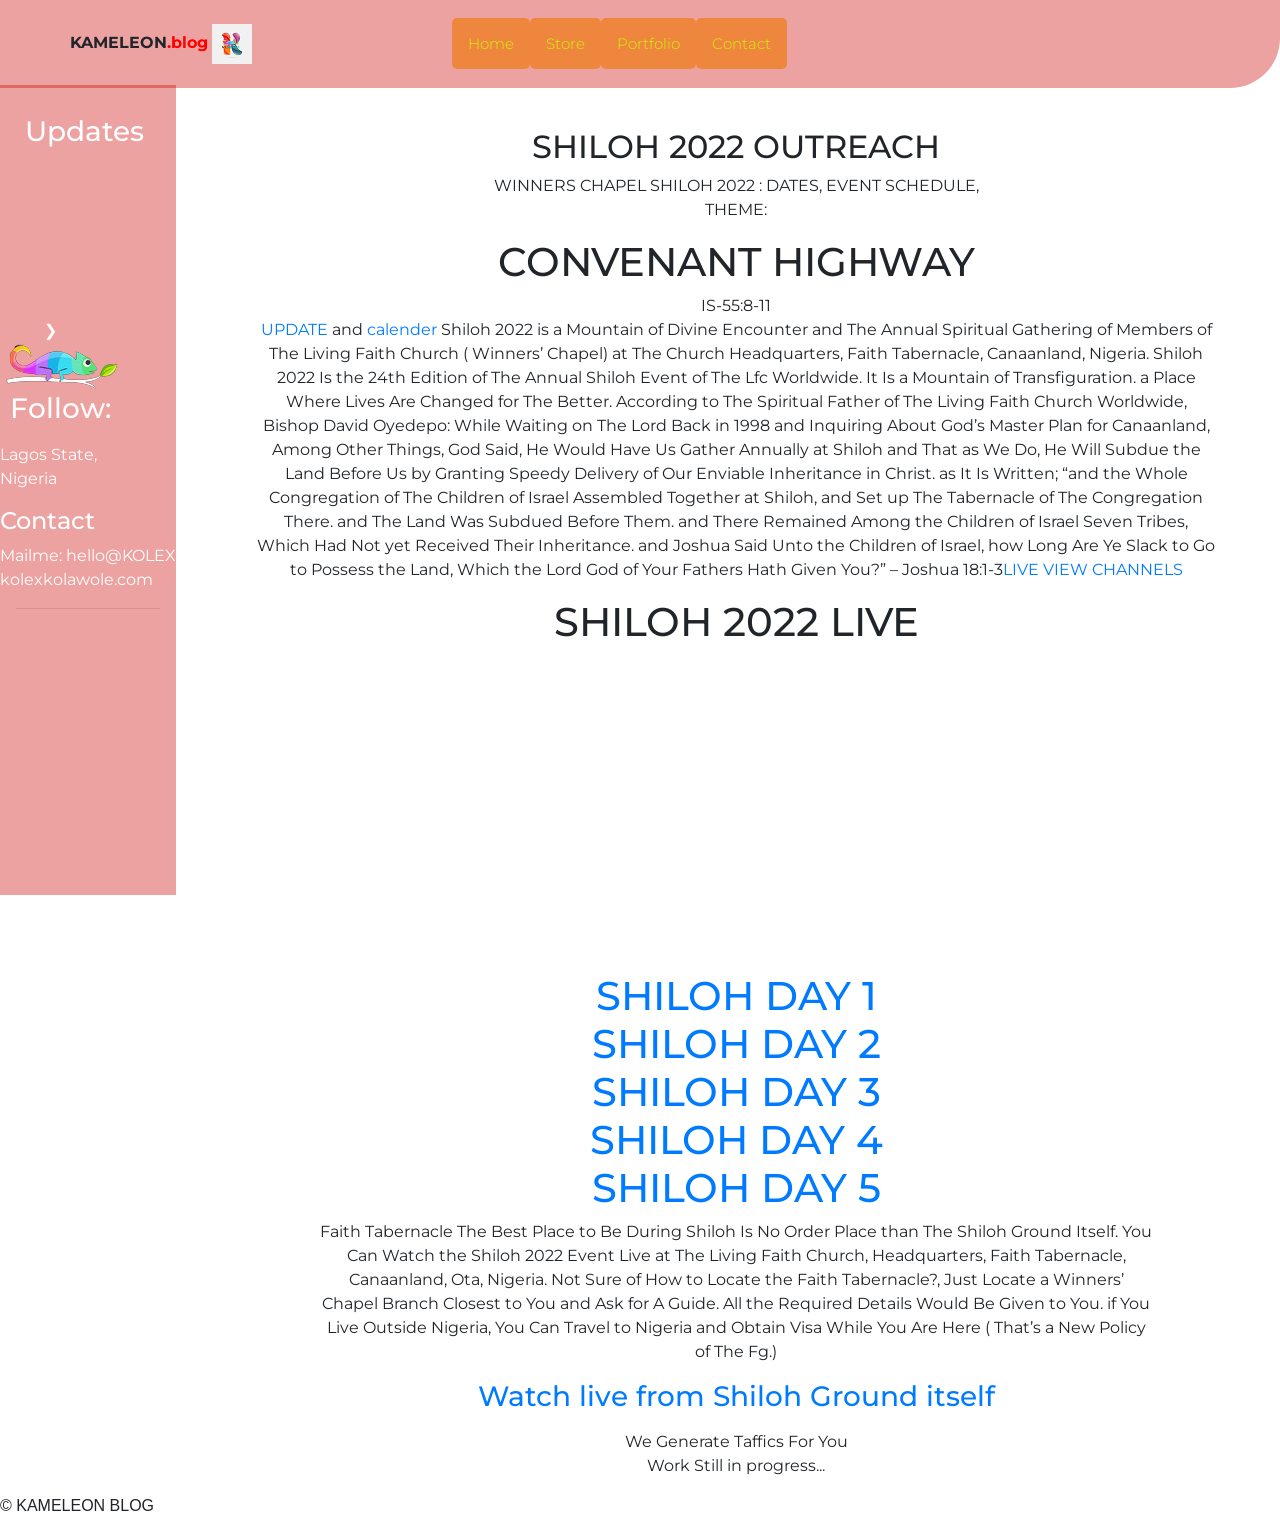
==== index.html @ 3c9d17db "commit" ====
<!DOCTYPE html>
<html lang="en"><head>
  <meta charset="UTF-8">
  <meta name="viewport" content="width=device-width, initial-scale=1.0">
  <!-- Search Engine -->
<meta name="description" content="Am a Computer Engineer, Network Engineer, Software Engineer with innovative ideas. Project Design, online websites Development, Computer Networking for over 6 years in the TECH field. Each project is driven by a desire to keep clients happy."> <!-- description(150 characters for SEO, 200 characters for Twitter & Facebook) -->
<meta name="image" content="">




<!-- Schema.org for Google -->
<meta itemprop="name" content="KA-MELEON">
<meta itemprop="description" content=".."> <!-- description(150 characters for SEO, 200 characters for Twitter & Facebook) -->
<meta itemprop="image" content="https://raw.githubusercontent.com/kolexkolawole/webfile/main/Aboutme/logo1.png">




<!-- Twitter -->
<meta property="twitter:card" content="summary">
<meta property="twitter:title" content="KA-MELEON">
<meta property="twitter:description" content=".."> <!-- description(150 characters for SEO, 200 characters for Twitter & Facebook) -->
<meta property="twitter:site" content="kolexkolawole"> <!-- Publisher’s handle -->
<meta property="twitter:creator" content="kolexkolawole"> <!-- Article author’s handle -->
<meta property="twitter:image:src" content="https://raw.githubusercontent.com/kolexkolawole/webfile/main/Aboutme/logo1.png

<!-- Open Graph general (Facebook, Pinterest &amp; Google+) -->
<meta property=" og:title"KAMELEON">
<meta property="og:description" content="shiloh 2022.
Proactive and hardworking individual focused on continuous operational improvement. Versatile Operations Supervisor successful at taking on routine and complex business challenges with resourceful and creative approach. Recognized as driven, dedicated and hardworking leader with history of streamlining operations and increasing results. Capable Office Administrator with outstanding knowledge of effective office coordination with commitment to effective collaboration."> <!-- description(150 characters for SEO, 200 characters for Twitter & Facebook) -->
<meta property="og:image" content="https://raw.githubusercontent.com/kolexkolawole/webfile/main/Aboutme/logo1.png"> <!-- preview image(Recommended dimension: 1200px x 630px; minimum dimension: 600px x 315px) -->
<meta property="og:image:width" content="1200">
<meta property="og:image:height" content="630">
<meta property="og:url" content="https://kolexkolawole.com/">
<meta property="og:site_name" content="Kolawole">
<meta property="og:locale" content="en_US">
<meta property="og:type" content="website">

  <title>KA-MELEON streaming -&gt; Shiloh 20222 Live Broadcast-Convenant Highways</title>
  <link rel="icon" type="image/png" href="static/indeximg/logo1.png">
  <link rel="stylesheet" href="./static/css/bootstrap.min.css">
  <link rel="stylesheet" href="./static/css/style.css">
  <!-- <link rel="stylesheet" href="./Aboutme/css/style.css"> -->
  <link rel="stylesheet" href="./static/css/animate.min.css">
  <!-- <link rel="stylesheet" href="./static/css/index.css"> -->
  <link href="https://fonts.googleapis.com/css?family=Montserrat:thin,extra-light,light,100,200,300,400,500,600,700,800" rel="stylesheet" type="text/css">
<link href="https://stackpath.bootstrapcdn.com/bootstrap/4.5.0/css/bootstrap.min.css" rel="stylesheet">
<!-- <link href="./static/indexcss/style.css" rel="stylesheet"> -->
<script src="./static/css/jj.js"></script>
  <link href="./cont/index.html" rel="stylesheet">
<!--   <link href="style.css" rel="stylesheet"> -->
<link href="./static/indeximg/favicon.png" rel="icon" sizes="16x16 32x32" type="image/png">

<title>KA-MELEON streaming -&gt; Shiloh 2022 Live Broadcast – Covenant Highways</title>
<meta name="”robots”" content="index, follow">
  
  <script src="Aboutme/js/jquery-3.6.0.js"></script>
  <script src="Aboutme/js/bootstrap.min.js"></script>	
  <script src="Aboutme/js/wow.min.js"></script>
  <script src="Aboutme/js/main.js"></script>
   <script>
              wow = new WOW(
                      {
                      boxClass:     'wow',      // default
                      animateClass: 'animate__animated', // default
                      offset:       0,          // default
                      mobile:       true,       // default
                      live:         true        // default
                    }
                    )
                    wow.init();
</script>



<!-- Global site tag (gtag.js) - Google Analytics -->
<script async="" src="https://www.googletagmanager.com/gtag/js?id=G-2SJ29ZK43S"></script>
<script>
  window.dataLayer = window.dataLayer || [];
  function gtag() {dataLayer.push(arguments);}
  gtag('js', new Date());

  gtag('config', 'G-2SJ29ZK43S');
</script>


<!-- Pixel Code for https://app.igniterfy.com/ -->
<script async="" src="https://app.igniterfy.com/pixel/ygx5w3dodzptr9lbn658st7ogxn8il4a"></script>
<!-- END Pixel Code -->

<script> async="" src="https://api.countapi.xyz/hit/kolexkolawole.com/51d8bd2f-bc26-4eac-ad9f-ebc17d4f4824?callback=websiteVisits">
</script>

<style type="text/css"></style><link href="https://app.igniterfy.com/themes/altum/assets/css/pixel.css" type="text/css" rel="stylesheet" media="screen,print"></head>

</head>
<body>
<!-- main menu section -->

<header id="header">
  <div class="header-section">
  <div class="container mt-4 pb-md-4">
    <div class="row pb-3 pb-md-0">

        <div class="col-2 d-md-none p-0">
          <nav class="navbar navbar-dark pl-0 pr-0">
            <button class="navbar-toggler pt-0 pb-0" type="button" data-toggle="collapse" data-target="#navbarToggleExternalContent" aria-controls="navbarToggleExternalContent" aria-expanded="false" aria-label="Toggle navigation">
              <span class="navbar-toggler-icon"></span>
            </button>
          </nav>
        </div>

        <div class="center-image">
      
        <b>KAMELEON<span style="color:red;">.blog</b></span>
        
       
          <img alt="" class="logo-img" src="./static/indeximg/logo0.png">
        </div>
        <div class="header-list">
      <!-- <div class="col-md-2 col-6 heading-name"> -->
      <div class="col-md- 8 d-none  d-md-block">
        <div class="contact-button ">
        <ul class="nav justify-content-center heading_link" style="height:100%;">
          <!-- <li class="nav-item" onclick="scroll_to_element('#blog', 1000)"><a class="nav-link ">Blog</a></li> -->
          <li class="nav-item" onclick="scroll_to_element('#home', 1000)"><a href="index.html" class="nav_link">Home</a></li>
            <!-- <li class="nav-item" onclick="scroll_to_element('#services', 1000)"><a href="underconstruction" class="nav_link">Home</a></li> -->
               <li class="nav-item" onclick="scroll_to_element('#about', 1000)"><a href="Underconstruction" class="nav_link">Store</a></li>
               <li class="nav-item" onclick="scroll_to_element('#project', 1000)"><a href="./static/About/index.html" class="nav_link">Portfolio</a></li>
               <li class="nav-item" onclick="scroll_to_element('#project', 1000)"><a href="./cont/contact.html" class="nav_link">Contact</a></li>

               <!-- <li class="nav-item" onclick="scroll_to_element('#about', 1000)"><a href="./static/About/index.html" class="nav_link">Services</a></li> -->
                <!-- <li onclick="scroll_to_element('#contact', 1000)"><a href="./cont/contact.html">Contact</a> -->

                <!-- <div class=" col-4 col-md-2 p-1 "> -->
                <!-- <div class="contact-button-1 "> -->
                 </div>
              </ul>
        
            </div>
       
        
      </div>
  
<!-- </div></div> -->
</div>
</header>

<!-- <main> -->
<section class="hero-container">
  <center>

  <div class="hero">
    <h2>SHILOH 2022 OUTREACH</h2>
    <p>WINNERS CHAPEL SHILOH 2022 : DATES, EVENT SCHEDULE, 
    <br>THEME: </p><h1>CONVENANT HIGHWAY</h1>IS-55:8-11<br><a href="https://www.thedevotionals.com.ng/wp-content/uploads/2022/11/Shilloh-2022-Official-Flyer-768x542.png">UPDATE</a> and <a href="https://www.thedevotionals.com.ng/wp-content/uploads/2022/11/Shiloh-2022-Timetable-1-768x527.jpeg">calender</a>
        Shiloh 2022 is a Mountain of Divine Encounter and The Annual Spiritual Gathering of Members of The Living Faith Church ( Winners’ Chapel) at The Church Headquarters, Faith Tabernacle, Canaanland, Nigeria.

        Shiloh 2022 Is the 24th Edition of The Annual Shiloh Event of The Lfc Worldwide. It Is a Mountain of Transfiguration. a Place Where Lives Are Changed for The Better.
        
        According to The Spiritual Father of The Living Faith Church Worldwide, Bishop David Oyedepo:
        
        While Waiting on The Lord Back in 1998 and Inquiring About God’s Master Plan for Canaanland, Among Other Things, God Said, He Would Have Us Gather Annually at Shiloh and That as We Do, He Will Subdue the Land Before Us by Granting Speedy Delivery of Our Enviable Inheritance in Christ. as It Is Written;
        
        “and the Whole Congregation of The Children of Israel Assembled Together at Shiloh, and Set up The Tabernacle of The Congregation There. and The Land Was Subdued Before Them. and There Remained Among the Children of Israel Seven Tribes, Which Had Not yet Received Their Inheritance. and Joshua Said Unto the Children of Israel, how Long Are Ye Slack to Go to Possess the Land, Which the Lord God of Your Fathers Hath Given You?” – Joshua 18:1-3<a href="./index.html">LIVE VIEW CHANNELS </a><p></p>
      </center>
</div>
<!-- <h3>This site has been visited <span id="visits"></span> times.</h3> -->
</section>
<main>
<section class="programs">
  
<center>
    



    
  
    <div class="container">
      <h1>SHILOH 2022 LIVE</h1>
      <p><h1><iframe height="300vh" width="500px" src="https://www.youtube.com/embed/0ELoJrTuR0Q" title="Shiloh 2022: Covenant Highways" frameborder="0" allow="accelerometer; autoplay; clipboard-write; encrypted-media; gyroscope; picture-in-picture" allowfullscreen></iframe>
        <br>
        <a href="./shiloh1.html">SHILOH DAY 1 </a><br>
        <a href="./shiloh2.html">SHILOH DAY 2</a><br>
        <a href="./shiloh3.html">SHILOH DAY 3</a><br>
        <a href="./shiloh4.html">SHILOH DAY 4</a><br>
        <a href="./shiloh5.html">SHILOH DAY 5</a>
      </h1>
      </div>  



      <div class="container-1">
     <p> Faith Tabernacle
              The Best Place to Be During Shiloh Is No Order Place than The Shiloh Ground Itself. You Can Watch the Shiloh 2022 Event Live at The Living Faith Church, Headquarters, Faith Tabernacle, Canaanland, Ota, Nigeria. Not Sure of How to Locate the Faith Tabernacle?, Just Locate a Winners’ Chapel Branch Closest to You and Ask for A Guide. All the Required Details Would Be Given to You. if You Live Outside Nigeria, You Can Travel to Nigeria and Obtain Visa While You Are Here ( That’s a New Policy of The Fg.)
              <h3><a href="./index.html">Watch live from Shiloh Ground itself</a></h3>
              </p>
            </div>
            









            <!-- <div class="center-image">
              <img alt="" class="logo-img" src="./static/indeximg/shiloh1.jpg">
            </div>  -->
            <!-- <h3 class="heading-0">KA-MELEON BLOG CHANGES</h3> -->
            <p>We Generate Taffics For You<br>Work Still in progress...</p>
           
          </center>
          </section>
        </main>
        <!-- <center><div class="mx-auto text-center copyright" text-align: center;> -->
          © KAMELEON BLOG 
        </div>
      <!-- </center> -->
<!-- </main> -->



<div class="sideBar">
   <div class="menuBox"> <h3 class="upper">Updates</h3> 
    <!-- <ul> <li class="loadPlayer" data-source="video url" data-type="mount" data-index="0"> <span class="material-symbols-outlined">..</span> ......</li> -->
  <!-- <li class="loadPlayer active" data-source="high.html" data-type="internal" data-index="1"> <span class="material-symbols-outlined">....</span> ..... </li> -->
  <!-- <li class="loadPlayer" data-source="low.html" data-type="internal" data-index="2"> <span class="material-symbols-outlined">.....</span> ... </li> -->
  <!-- <li class="loadPlayer" data-source="http://domimedia.org" data-type="external" data-index="3"> <span class="material-symbols-outlined">...</span> ... </li> -->
  <!-- <li class="loadPlayer" data-source="video url" data-type="mount" data-index="4"> <span class="material-symbols-outlined">.....</span>...</li> -->
  <!-- <li class="loadPlayer" data-source="video url" data-type="mount" data-index="5">....<span class="material-symbols-outlined">..</span> ..... </li> -->
  <!-- <li class="loadPlayer" data-source="video url" data-type="mount" data-index="6"> <span class="material-symbols-outlined">.....</span> ...... </li> -->
  <!-- <li class="loadPlayer" data-source="video url" data-type="mount" data-index="7"> <span class="material-symbols-outlined">...</span>................. </li> </ul> <br class="clear"> <br class="clear"> <h3 class="base5">Loaing......</h3> <ul>  -->
    <!-- <li class="loadPlayer upper smfont" data-source="video url" data-type="mount"> <span class="material-symbols-outlined">.......</span>................ </li> -->
    <!-- <li class="loadPlayer upper smfont" data-source="video url" data-type="mount"> <span class="material-symbols-outlined">........</span> .......</li> -->
    <!-- <li class="loadPlayer upper smfont" data-source="video url" data-type="mount"> <span class="material-symbols-outlined">......</span> .... </li> -->
    <!-- <li class="loadPlayer upper smfont" data-source="video url" data-type="mount"> <span class="material-symbols-outlined">.....</span>....</li> -->
<!-- <li class="loadPlayer upper smfont" data-source="video url" data-type="mount"> <span class="material-symbols-outlined">......</span> ...... </li> -->
<!-- <li class="loadPlayer upper smfont" data-source="video url" data-type="mount"> <span class="material-symbols-outlined">.....</span> ..... </li> </ul> </div> </div> -->

  </div>


<!-- Slideshow container -->
<div class="slideshow-container">

  <!-- Full-width images with number and caption text -->
  <div class="mySlides fade">
    <!-- <div class="numbertext">1 / 3</div> -->
    <img src="/shiloh1.jpg" style="width:100%">
    <!-- <div class="text">Caption Text</div> -->
  </div>

  <div class="mySlides fade">
    <!-- <div class="numbertext">2 / 3</div> -->
    <img src="/img/logo10.png" style="width:100%">
    <!-- <div class="text">Caption Two</div> -->
  </div>

  <div class="mySlides fade">
    <!-- <div class="numbertext">3 / 3</div> -->
    <img src="/shiloh1.jpg" style="width:100%">
    <!-- <div class="text">Caption Three</div> -->
  </div>

  <!-- Next and previous buttons -->
  <!-- <a class="prev" onclick="plusSlides(-1)">&#10094;</a> -->
  <a class="next" onclick="plusSlides(1)">&#10095;</a>
</div>


<!-- The dots/circles -->
<!-- <div style="text-align:center">
  <span class="dot" onclick="currentSlide(1)"></span>
  <span class="dot" onclick="currentSlide(2)"></span>
  <span class="dot" onclick="currentSlide(3)"></span>
</div> -->












<section>
<footer class="footer my-container mx-auto">
  <div class="footer-flex-container text-center text-md-left">
      <div class="flex-1">
          <img alt="" class="footer-logo" src="/img/kam.png"
      </div>

      <h3>Follow:</h3>
      <div class="contact-icons">
          <!-- <a target="_blank" href="https://tinyurl.com/3uazn6vr"> <img alt="" src="./img/fcb.png"> </a> -->
          <!-- <a target="_blank" href="https://tinyurl.com/yk6euwdh"> <img alt="" src="./img/twit.png"> </a> -->
          <!-- <a target="_blank" href="https://tinyurl.com/4h92xjtu"> <img alt="" src="./img/inst.jpg"> </a> -->
          <!-- <a target="_blank" href="https://tinyurl.com/ymzy5tyn"> <img alt="" src="./img/Link.png"> </a> -->
          <!-- <a target="_blank" href="https://tinyurl.com/46ym9v7j"> <img alt="" src="./img/Git.png"> </a> -->

          <!-- <a target="_blank" href="https://tinyurl.com/pv5mkze8"> <img alt="" src="./img/watsp.png"> </a> -->
          <!-- <a target="_blank" href="https://www.youtube.com/@kolexutube4808"> <img alt="" src="./img/Yutu.jpg"> </a> -->
          <!-- <a href="#"> <img alt="" src="./img/kam.png"> </a> -->
      </div>

      <!-- <div class="flex-3">
          <h4>Links</h4>              
          <a href="/index.html">
              <p>Store</p>
          </a>
          <a href="">
              <p>Blog</p>
          </a>
      </div> -->

      <div class="flex-4 address">
          
          <p>Lagos State,<br>Nigeria</p>
          <p><h4>Contact</h4>
              <a href="mailto:kolexkolawole@gmail.com">
                  Mailme: hello@KOLEX
              </a>
              <p> kolexkolawole.com </p>
          </p>
      </div>

      <div class="flex-5">
         
      </div>
  </div>
</div>
  <div>
      <hr class="m-3 md-0">
  </div>

  

</footer>
   <!-- <div class="btn-div"> -->
    <!-- <center> -->
    <!-- <a href="./Aboutme/index.html">
      <button class=" my-btn btn-red">(Under Construction)About Akanni Kolawole</button>
    </a>
    <br class="d-block d-md-none">
    <a href="./Aboutme/index.html">
      <button class=" my-btn btn-red-outline">My Projects(Under Construction)</button>
    </a>
    <div class="mx-auto text-center copyright">
      <p> kolexkolawole.com </p>
    </div> -->
    
  <!-- </center> --> 
</section>


<script>let slideIndex = 0;
  showSlides();
  
  function showSlides() {
    let i;
    let slides = document.getElementsByClassName("mySlides");
    for (i = 0; i < slides.length; i++) {
      slides[i].style.display = "none";
    }
    slideIndex++;
    if (slideIndex > slides.length) {slideIndex = 1}
    slides[slideIndex-1].style.display = "block";
    setTimeout(showSlides, 5000); // Change image every 2 seconds
  }</script>
  

</body></html>
---- static/css/style.css ----
/* html adjustment */
*{
	margin: 0;
	padding: 0;
	box-sizing: border-box;
	font-family: 'Montserrat';
	font-style: normal;
	
}


main {
	/* display: flex; */
		width: 65%;
		height: 80%;
		justify-content: center;
		margin-left: 25%;
		margin-right: 5%;
		animation: theme 21s linear infinite;
		margin-top: 5px;
		/* &:before, */
}


/* body adjustment */
body {
  /* margin-top: 5%; */
  
  box-sizing: border-box;
	align-items: center;
/* padding-left: 10%; */
/* display: flex; */
	/* width: 90%; */
	height: 100%;
	justify-content: center;
	/* margin-left: 10%; */
	/* margin-right: 5%; */
    animation: theme 21s linear infinite;
    /* margin-top: 5px; */
    /* &:before, */
    &:after {
        left: 15vw;

        /* content: ''; */
        /* display: fieldset; */
        /* position: fixed; */
        /* z-index: -1; */
        /* top: 0; */
        /* width: 100vw;  // IE/Edge  */
        /* height: 100vh; // fallback  */
        /* width: 100vmax; */
        /* height: 100vmax; */
        /* background: rgba(0,0,0,0.05); */
        /* animation: background 90s linear infinite; */
	}
}
    

    &:before {
        right: 15vw;
        animation-delay: -30s;
        animation-direction: reverse;
    }


@keyframes theme {
    0% {
        background: #1b2e2248;
    }
    
    16% {
        background: #f7ca9062;
    }
    
    33% {
        background: #2347385e;
    }
    
    50% {
        background: hsl(279, 74%, 79%);
    }
    
    66% {
        background: #FA5374;
    }    
    
    83% {
        background: #E46653;
    }

    100% {
        background: #b374c31c;
    }
}

@keyframes background {
    0% {
        transform: rotate(0deg);
    }
    
    100% {
        transform: rotate(360deg);
    }
}


.contact-icons{
	width: 10px;
  /* display: flex; */
	height: 10px;
margin: 10R;
	/* box-sizing: border-box; */

}
/* @media screen and (max-width: 405px){
  .heading-name{
    width: 90% !important;
    /* display: flex; */
    /* position: fixed; */

  /* } */ */

/* @media screen and (max-width: 100%){
  .header{
    width: 65% !important;
    /* display: flex; */
    /* position: fixed; */

  } */


/* header adjustment */
a:hover{
	text-decoration: none;
}
.header-section{
	/* margin-top: -10px; */
	position: fixed;
	 z-index: 9999999;
	background:  hwb(0 4% 19% / 0.376);
	width: 100%;
	height: 5.5rem;
	box-sizing: border-box;
	justify-content: center;
	align-items: center;
	/* margin-left: 5%; */
	/* margin-right: 5%; */
	border-radius: 0px 0px 50px;
	/* border-bottom-left-radius: 20px; */
	/* border-bottom-right-radius: 20px; */
	/* border-top-right-radius: 0%; */
/* margin-left: 20%; */

}


element.style {
    /* height: 100%; */
}
.heading_link {
    font-weight: 300;
    font-size: 1rem;
}
/* .justify-content-center {
    -ms-flex-pack: center!important;
    justify-content: center!important;
} */

/* .mx-auto .text-center .copyright{
  position: fixed;
  
} */
.nav {
    display: -ms-flexbox;
    display: flex;
    -ms-flex-wrap: wrap;
    flex-wrap: wrap;
    /* padding-left: 0; */
    /* margin-bottom: 0; */
    /* list-style: none; */
}
dl, ol, ul {
    margin-top: 0;
    margin-bottom: 1rem;
}
* {
    font-family: 'Montserrat';
    font-style: normal;
}
*, ::after, ::before {
    box-sizing: border-box;
}






.header-list{
  /* margin-left: 50%; */
  /* margin-top: -5%; */
  /* color: #000000; */
  /* font-weight: 00; */
  /* font-size: 25px; */
  /* line-height: 40px; */
  /* width: 208px; */
  /* height: 49px; */
  margin-left: 200px;
   /* margin-top: 0; */
  align-items: center;
  display: flex;
  justify-content: center;
  }





header ul li {
	cursor: pointer;
}

.header_sticky_content {
  padding: 16px;
}  

.header_sticky_sticky {
  position: fixed;
  top: 0;
  width: 100%;
  box-shadow: rgb(53, 243, 5) 0px 1px 2px 0px, rgb(215, 238, 7) 0px 1px 3px 1px;
} 

/* .header_sticky_sticky + .header_sticky_content {
  padding-top: 60px;
}  */

.heading-name{
	/* color: #000000; */
	font-weight: 00;
	font-size: 25px;
	line-height: 40px;
	/* width: 208px; */
	/* height: 49px; */
	/* margin-left: 100%px; */
	 /* margin-top: 0; */
	align-items: center;
	display: flex;
	justify-content: center;
}







.heading_link{
	font-weight: 300;
	font-size: 1rem;

}

.heading_link a{
	color: #000000;
	align-items: center;
	padding: 1rem;
}

.heading_link a:hover{
	color:#FF7A00;
}






/* button adjustment */


.contact-button{	
	/* align-items: center; */
	line-height: 30px;
	/* margin-left: 30%; */
	display: flex;
	justify-content: center;
	align-items: center;
	/* box-sizing: border-box; */
	text-align: center;
	padding: center;

}
.contact-button a:hover{
	box-shadow: rgba(60, 64, 67, 0.3) 0px 1px 2px 0px, rgba(60, 64, 67, 0.15) 0px 1px 3px 1px;
}

.contact-button a{

	/* font-weight: 500; */
	font-size:15px;
	/* padding: 15px 15px; */
	background: #f175009d;
	border-radius: 5px;
	text-align: right;
	/* line-height: 32px; */
	/* identical to box height */
	color: #cbf800 !important	;
	cursor: pointer;
	text-decoration: none;
}

.contact-button-1 a{

	/* font-weight: 300; */
	/* font-size: 16px; */
	/* padding: 10px 20px; */
	background: #85e903b2;
	/* border-radius: 90px; */
	/* text-align: right; */
	/* line-height: 32px; */
	/* identical to box height */
	color: #f00d0d !important	;
	cursor: pointer;
	text-decoration: none;
}
























.responsive_mobile_links ul li{
	padding: 6px;
}
.responsive_mobile_links{
	height: 100%;
}

.responsive_mobile_links ul li a{
	color: #ffffff;
	font-size: 1.1rem;

}
.responsive_mobile_links ul li a:hover{
	color:#FF7A00 ;
	text-decoration: none;
}
.slider-cont{
	/* background-image: url("../images/background.png"); */
	background-position: right top;
    background-size: cover;
    background-repeat: no-repeat;
  
   
}
.slider-cont .portfolio_link, .slider-cont .download_cv_link, .about_section .about_section_desc .about_section_main_desc .about_section_desc_link{
	font-weight: 700;
	font-size: 1rem;
	line-height: 32px;
	/* identical to box height */
	color: #FFFFFF;
	background: #FF7A00;
	border-radius: 90px;
	border-color: transparent;
	padding: 0.8rem 1rem;
}
.slider-cont .download_cv_link {
	background: #000000;;
}
.slider-cont .portfolio_link:hover, .slider-cont .download_cv_link:hover, .about_section .about_section_desc .about_section_main_desc .about_section_desc_link:hover {
	box-shadow: rgba(60, 64, 67, 0.3) 0px 1px 2px 0px, rgba(60, 64, 67, 0.15) 0px 1px 3px 1px;
}











.hero-container {
    /* padding: 10px; */
    /* width: 70%; */
    margin-left: 20%;
    margin-right: 5%;
align-items: center;
    text-align: center;
	padding-top: 10%;
	/* margin-top: 90px; */
}

 .sideBar, [data-is="mediacenter"] .sideBar {
    position: fixed;
    /* left: 0px; */
    top: 85px;
    /* width: 15%; */
	height: 90%;
    /* overflow: auto; */
    background-color: hwb(0 4% 19% / 0.376);
    text-align: center;
	display: block;
}
.sideBar .menuBox {
    float: left;
    width: calc(100% - 30px);
    padding: 30px 15px;
}
.sideBar h3 {
    margin-left: 10px;
}
 .sideBar *, [data-is="mediacenter"] .sideBar * {
    color: #FFF;
}
.sideBar .menuBox ul li {
    float: left;
    width: 100%;
    padding: 10px 0px;
    cursor: pointer;
    border-radius: 3px;
    margin-bottom: 2px;
}



* {box-sizing:border-box}

/* Slideshow container */
.slideshow-container {
  max-width: 100px;
  position: relative;
  /* margin: auto; */
}

/* Hide the images by default */
.mySlides {
  display: none;
}



/* The dots/bullets/indicators */
.dot {
	cursor: pointer;
	height: 15px;
	width: 15px;
	margin: 0 2px;
	background-color: #bbb;
	border-radius: 50%;
	display: inline-block;
	transition: background-color 0.6s ease;
  }
  
  .active, .dot:hover {
	background-color: #e60a0a;
  }
  
  /* Fading animation */
  .fade {
	animation-name: fade;
	animation-duration: 5s;
  }
  
  @keyframes fade {
	from {opacity: .4}
	to {opacity: 5}
  }
  
  
  
  







/* Next & previous buttons */
/* .prev, .next {
  cursor: pointer;
  position: absolute;
  top: 50%;
  width: auto;
  margin-top: -22px;
  padding: 16px;
  color: white;
  font-weight: bold;
  font-size: 18px;
  transition: 0.6s ease;
  border-radius: 0 3px 3px 0;
  user-select: none;
} */

/* Position the "next button" to the right */
/* .next {
  right: 0;
  border-radius: 3px 0 0 3px;
} */

/* On hover, add a black background color with a little bit see-through */
/* .prev:hover, .next:hover {
  background-color: rgba(0,0,0,0.8);
} */

/* Caption text */
/* .text {
  color: #f2f2f2;
  font-size: 15px;
  padding: 8px 12px;
  position: absolute;
  bottom: 8px;
  width: 100%;
  text-align: center;
} */

/* Number text (1/3 etc) */
/* .numbertext {
  color: #f2f2f2;
  font-size: 12px;
  padding: 8px 12px;
  position: absolute;
  top: 0;
} */
---- style.css ----
@import url("./font.css");
body{
  margin: 0px !important;
}

html{
  scroll-behavior: smooth;;
}
.image1{
  width: 70% !important;
}
@media screen and (max-width: 600px){
.image1{
  width: 100% !important;
}
}
.image2{
  width: 70% !important;
}
@media screen and (max-width: 1199px){
  .image2{
    width: 90% !important;
  }
  }
  @media screen and (max-width: 900px){
    .image2{
      width: 60% !important;
    }
    }
  
@media screen and (max-width: 600px){
  .image2{
    width: 100% !important;
  }
  }

  .box2{
    padding-bottom: 142px !important;
    padding-top: 90px !important;
  }
  @media screen and (max-width: 900px){
    .box2{
      padding-bottom: 90px !important;
      padding-top: 90px !important;
    }
  }
.talents{
  font-family: Graphik !important;
font-style: normal !important;
font-weight: 400 !important;
font-size: 20px !important;
line-height: 33px !important;
/* identical to box height */
text-align: center;
background: #FFFFFF !important;
box-shadow: 0px 8px 30px rgba(122, 122, 122, 0.16) !important;
border-radius: 8px !important; 
padding: 11px !important;
color: #787878 !important;
transition: transform ease 300ms !important;

/* Par Text */
color: #787878 !important;

}
@media screen and (max-width: 1380px){
  .talents{
    font-family: Graphik !important;
  font-style: normal !important;
  font-weight: 400 !important;
  font-size: 18px !important;
  line-height: 33px !important;
  /* identical to box height */
  text-align: center;
  background: #FFFFFF !important;
  box-shadow: 0px 8px 30px rgba(122, 122, 122, 0.16) !important;
  border-radius: 8px !important; 
  padding: 5px !important;
  display: flex;
  align-items: center;
  justify-content: center;
  height: 100% !important;
   
  /* Par Text */
  color: #787878 !important;
  
  }
}
@media screen and (max-width: 600px){
  .talents{
    font-family: Graphik !important;
  font-style: normal !important;
  font-weight: 400 !important;
  font-size: 16px !important;
  line-height: 33px !important;
  /* identical to box height */
  text-align: center;
  background: #FFFFFF !important;
  box-shadow: 0px 8px 30px rgba(122, 122, 122, 0.16) !important;
  border-radius: 8px !important; 
  padding: 5px !important;
  display: flex;
  align-items: center;
  justify-content: center;
  height: 100% !important;
   
  /* Par Text */
 
  }
}
.talents:hover{
  transform: translate(0, -15px) !important;
}
.section2-main{
  background-image: url(../public/bgsection2.png) !important;
  background-repeat: no-repeat !important;
  background-size: cover !important;
}
.root1{
  max-width: 1440px !important;
  width: 85% !important;
  margin: auto !important;
}
.section-head{
  font-family: Graphik !important;
font-style: normal !important;
font-weight: 800 !important;
font-size: 40px !important;
line-height: 49px !important;

 
/* Primary Black */
color: #161617 !important;
}
@media screen and (max-width: 1199px){
  .section-head{
    font-family: Graphik !important;
  font-style: normal !important;
  font-weight: 800 !important;
  font-size: 40px !important;
  line-height: 49px !important;
  
 text-align: center;
  /* Primary Black */
  color: #161617 !important;
  }
}

@media screen and (max-width: 1199px){
  .section2-box{
    font-family: Graphik !important;
  font-style: normal !important;
  font-weight: 800 !important;
  font-size: 30px !important;
  line-height: 34px !important;
  
 text-align: inherit;
  /* Primary Black */
  color: #161617 !important;
  }
  }
  @media screen and (max-width: 900px){
    .section2-box{
      font-family: Graphik !important;
    font-style: normal !important;
    font-weight: 800 !important;
    font-size: 30px !important;
    line-height: 49px !important;
    width: 80%;
    margin: auto !important;
   text-align: center;
    /* Primary Black */
    color: #161617 !important;
    }
    }
  @media screen and (max-width: 600px){
    .section2-box{
      font-size: 28px !important;
      line-height: 30px !important;
      text-align: inherit;
      width: 100%;
      margin: auto !important;
    }
    }
.section-box{
  display: flex !important;
  align-items: center !important;
 
}
@media screen and (max-width: 1199px){
  .section-box{
    display: grid !important;
    align-items: inherit !important;
   
  }
}
.head-image{
  display: flex !important;
  justify-content: flex-end !important;
}
@media screen and (max-width: 1199px){
  .head-image{
    display: flex !important;
    justify-content: center !important;
    margin-top: 50px;
  }
}
.section-details{
  font-family: Graphik !important;
font-style: normal !important;
font-weight: 400 !important;
font-size: 19px !important;
line-height: 22px !important;
width: 78% !important;
 /* padding-top: 6px !important; */
color: #787878 !important;
}
@media screen and (max-width: 2600px){
  .section-details{
    font-family: Graphik !important;
  font-style: normal !important;
  font-weight: 400 !important;
  font-size: 19px !important;
  line-height: 22px !important;
  width: 78% !important;
   /* padding-top: 6px !important; */
  color: #787878 !important;
  margin: inherit !important;
 text-align: inherit;
  }
}
@media screen and (max-width: 1199px){
  .section-details{
    font-family: Graphik !important;
  font-style: normal !important;
  font-weight: 400 !important;
  font-size: 19px !important;
  line-height: 22px !important;
  /* width: 85% !important; */
   /* padding-top: 6px !important; */
  color: #787878 !important;

  width: 70% !important;
  margin: auto !important;
 text-align: center;
  }
}
@media screen and (max-width: 600px){
  .section-details{
    width: 97% !important;
    margin: auto !important;
   text-align: center;
   font-size: 16px !important;
  }
}
@media screen and (max-width: 1199px){
.button-box{
  display: flex;
  justify-content: center !important;
}
}
.section2{
  color: #161617 !important;
}
@media screen and (max-width: 1199px){
  .boxex{
    text-align: inherit !important;
    width: 100% !important;
  }
  }
  @media screen and (max-width: 900px){
    .boxex{
      text-align: center !important;
      width: 100% !important;
    }
    }
@media screen and (max-width: 600px){
.boxex{
  text-align: inherit !important;
  width: 100% !important;
}
}
@media screen and (max-width: 1199px){
  .boxex2{
    text-align: inherit !important;
    width: 100% !important;
    justify-content: inherit !important;
  }
  }
  @media screen and (max-width: 900px){
    .boxex2{
      text-align: center !important;
      justify-content: center !important;
    }
    }
@media screen and (max-width: 600px){
.boxex2{
  text-align: inherit !important;
  justify-content: inherit !important;
  width: 100% !important;
}
}
.button1{
  background-color: #E7332B !important;
  text-transform: none !important;
  padding: 11px 50px !important;
  border-radius: 0px 0px 8px 0px !important;
  margin-right: 15px !important;
  font-family: Graphik !important;
font-style: normal !important;
font-weight: 400 !important;
font-size: 16px !important;
line-height: 19px !important;

 
color: #FFFFFF !important;
}
@media screen and (max-width: 512px){
  .button1{
    background-color: #E7332B !important;
    text-transform: none !important;
    padding: 8px 25px !important;
    border-radius: 0px 0px 8px 0px !important;
    margin-right: 15px !important;
    font-family: Graphik !important;
  font-style: normal !important;
  font-weight: 400 !important;
  font-size: 16px !important;
  line-height: 19px !important;
  
   
  color: #FFFFFF !important;
  }
}
.button2{
  background-color:  #585858 !important;
  text-transform: none !important;
  padding: 11px 50px !important;
  border-radius: 0px 0px 8px 0px !important;
  /* margin-right: 15px !important; */
  font-family: Graphik !important;
  font-style: normal !important;
  font-weight: 400 !important;
  font-size: 16px !important;
  line-height: 19px !important;
  
   
  color: #FFFFFF !important;
}
@media screen and (max-width: 512px){
  .button2{
    background-color:  #585858 !important;
    text-transform: none !important;
    padding: 8px 25px !important;
    border-radius: 0px 0px 8px 0px !important;
    /* margin-right: 15px !important; */
    font-family: Graphik !important;
    font-style: normal !important;
    font-weight: 400 !important;
    font-size: 16px !important;
    line-height: 19px !important;
    
     
    color: #FFFFFF !important;
  }
}
.country{
  background-color: #FFFFFF !important;
  padding: 7px !important;
  border-radius: 8px !important;
  margin-right: 16px;
  display: flex;
  width: 55px;
}
.line1{
  
  margin-left: 432px;
  margin-top: -24px;

}
@media screen and (max-width: 2600px) {
  .line1{
   
    margin-left: 432px;
    margin-top: -24px;
  
  }
}
@media screen and (max-width: 1199px) and (min-width: 1000px) {
  .line1{
  
    margin-left: 57vw !important;
    margin-top: -24px !important;
  
  }
}
@media screen and (max-width: 999px) and (min-width: 800px) {
  .line1{
  
    margin-left: 60vw !important;
    margin-top: -24px !important;
  
  }
}
@media screen and (max-width: 799px) and (min-width: 631px) {
  .line1{
  
    margin-left: 65vw !important;
    margin-top: -24px !important;
  
  }
}
@media screen and (max-width: 630px) and (min-width: 525px) {
  .line1{
  
    margin-left: 40vw !important;
    margin-top: -24px !important;
  
  }
}
@media screen and (max-width: 524px) and (min-width: 450px) {
  .line1{
  
    margin-left: 40vw !important;
    margin-top: -24px !important;
  
  }
}
@media screen and (max-width: 449px) and (min-width: 350px) {
  .line1{
  
    margin-left: 56vw !important;
    margin-top: -24px !important;
  
  }
}
@media screen and (max-width: 372px) and (min-width: 249px) {
  .line1{
  
    margin-left: 49vw !important;
    margin-top: -24px !important;
  
  }
}
.line2{
  position: absolute !important;
  right: 0;
  margin-top: -172px;
  
mix-blend-mode: soft-light !important;
}
@media screen and (max-width: 2600px) and (min-width: 1440px) {
  .line2{
    position: absolute !important;
    right: 0;
    margin-top: -172px;
    
  mix-blend-mode: soft-light !important;
  }
}
@media screen and (max-width: 1200px) and (min-width: 1000px) {
  .line2{
    position: absolute !important;
    right: 0;
    margin-top: -262px;
    
  mix-blend-mode: soft-light !important;
  }
}
.line22{
  position: absolute !important;
  right: 0;
  margin-top: -111px;
  
mix-blend-mode: soft-light !important;
}
@media screen and (max-width: 1200px) and (min-width: 1000px) {
  .line22{
    position: absolute !important;
    right: 0;
   
  mix-blend-mode: soft-light !important;
  }
}
.liness{
  width: 138px;
}
@media screen and (max-width: 2600px) and (min-width: 1450px) {
  .liness{
    width: 250px;
  }
}
@media screen and (max-width: 1200px) and (min-width: 1100px) {
  .liness{
    width: 290px;
  }
}
@media screen and (max-width: 1099px) and (min-width: 1000px) {
  .liness{
    width: 268px;
  }
}
.liness2{
  width: 335px;
}
@media screen and (max-width: 2600px) and (min-width: 1480px) {
  .liness2{
    width: 350px;
  }
}
@media screen and (max-width: 1200px) and (min-width: 1100px) {
  .liness2{
    width: 340px;
  }
}

.hire{
  text-align: center !important;
}

.section-detail4{
  font-family: Graphik !important;
font-style: normal !important;
font-weight: 400 !important;
font-size: 17px !important;
line-height: 22px !important;
width: 85% !important;
 /* padding-top: 6px !important; */

}
@media screen and (max-width: 2600px){
  .section-detail4{
    font-family: Graphik !important;
  font-style: normal !important;
  font-weight: 400 !important;
  font-size: 17px !important;
  line-height: 22px !important;
  width: 85% !important;
   /* padding-top: 6px !important; */
  margin: inherit !important;
 text-align: inherit;
  }
}
@media screen and (max-width: 1199px){
  .section-detail4{
    font-family: Graphik !important;
  font-style: normal !important;
  font-weight: 400 !important;
  font-size: 17px !important;
  line-height: 22px !important;
  /* width: 85% !important; */
   /* padding-top: 6px !important; */

  width: 70% !important;
  margin: auto !important;
 text-align: center;
  }
}
@media screen and (max-width: 600px){
  .section-detail4{
    width: 97% !important;
    margin: auto !important;
   text-align: center;
   font-size: 15px !important;
  }
}
.section4-box{
  flex-direction: column;
  background-color: #FFFFFF;
justify-content: center;
align-items: center;
color: #787878 !important;
/* Card */

border-radius: 0px 0px 16px 0px;
padding-top: 45px;
height: 185px !important;
padding-left: 10px;
padding-right: 10px;
padding-bottom: 45px;
}

.section4-box:hover{
  background-color: #161617;
  color: #FFFFFF !important;
  /* Card */
  box-shadow: 0px 8px 30px rgba(177, 177, 177, 0.07);
  border-radius: 0px 0px 16px 0px;
  padding-top: 45px;
padding-bottom: 45px;
  
}
.rope{
  position: absolute;
  left: 0;
}
@media screen and (max-width: 2600px) and (min-width: 1200px) {
  .box4{
    margin-top: 20px;
  }
}


.footer-text{
  font-family: Graphik !important;
font-style: normal !important;
font-weight: 400 !important;
font-size: 16px !important;
line-height: 140% !important;
/* or 25px */

letter-spacing: 0.01em !important;

color: #fff !important;
}
@media screen and (max-width: 600px) {
  .footer-text{
    font-family: Graphik !important;
  font-style: normal !important;
  font-weight: 400 !important;
  font-size: 16px !important;
  line-height: 140% !important;
  /* or 25px */
  text-align: center !important;
  
  letter-spacing: 0.01em !important;
  
  color: #fff !important;
  }
}
.linkstit{
  font-family: Graphik !important;
font-style: normal !important;
font-weight: 700 !important;
font-size: 18px !important;
line-height: 140% !important;
/* or 25px */
margin-top: 0px !important;
letter-spacing: 0.01em !important;

color: #fff !important;
}
@media screen and (max-width: 600px) {
  .linkstit{
    font-family: Graphik !important;
  font-style: normal !important;
  font-weight: 700 !important;
  font-size: 18px !important;
  line-height: 140% !important;
  /* or 25px */
  text-align: center !important;
  letter-spacing: 0.01em !important;
  
  color: #fff !important;
  }
}

@media screen and (max-width: 1200px) {
  .logo{
display: flex !important;
justify-content: center !important;
  }
}
.background1{
  background: linear-gradient(180deg, rgba(255, 244, 240, 0) 0%, #FFF4F0 17.19%, #FFF4F0 84.37%, rgba(255, 244, 240, 0) 100%) !important;
}
@media screen and (max-width: 600px) {
.footer-img{
  justify-content: center;
  
}
}
.MuiAppBar-root {
  background-color: #fff !important;
  box-shadow: none !important;
}
.yes{
  color: #E7332B;
}
.but{
  padding: 11px 35px !important;
}

.styles-box{
  position: absolute !important;
  top: 50% !important;
  left: 50% !important;
  transform: translate(-50%, -50%) !important;
  width: 35% !important;
  background-color: #fff !important;
  border: 1px solid #fff !important;
  border-radius:10px !important;

  padding-top: 70px;
  padding-right: 44px;
  padding-bottom: 70px;
  padding-left: 44px;
  
}
@media screen and (max-width: 600px) {
  .styles-box{
    position: absolute !important;
    top: 50% !important;
    left: 50% !important;
    transform: translate(-50%, -50%) !important;
    width: 78% !important;
    background-color: #fff !important;
    border: 1px solid #fff !important;
    border-radius:10px !important;
  
  padding: 14px;
    
  }
}
.pop-det{
  width: 70%;
  margin: auto !important;
  padding-top: 10px;
}
@media screen and (max-width: 1200px) {
  .pop-det{
    width: 70%;
    margin: auto !important;
  }
}
@media screen and (max-width: 600px) {
  .pop-det{
    width: 90%;
    margin: auto !important;
  }
}
.rot{
  padding-top: 220px;
}
@media screen and (max-width: 600px) {
  .rot{
    padding-top: 130px;
  }
}
.but2{
  margin-right: 0px !important;
}
.headers{
  color: #161617 !important;
  /* min-width: 35px !important; */
}
.is-current{
  /* width: 32px !important; */
  display: flex;
  justify-content: center;
  line-height: 0px;
/* min-width: 35px !important; */
  padding: 0px !important;

  border-radius: 0px !important;
  border-bottom:  3px solid #E7332B !important;
}
.inactive{
 border-bottom:  0px !important;
}
.footer-text:hover{
background-color: none !important;
}

.foot-bx{
  display: flex;
  justify-content: flex-end;
}
@media screen and (max-width: 600px) {
  .foot-bx{
    justify-content: center;
  }
}
.footer-box-main{
  display: flex;
  justify-content: space-between;
  flex-direction: row;
}
@media screen and (max-width: 600px) {
  .footer-box-main{
    flex-direction: column-reverse;
  }
}
.footer-foot{
  display: flex;
  flex-direction: row;
}
@media screen and (max-width: 600px) {
  .footer-foot{
    display: flex;
    flex-direction: column-reverse;
  }
}



























.css-13x2oq7 { display: flex; flex-direction: column; width: 100%; box-sizing: border-box; flex-shrink: 0; position: fixed; z-index: 1100; top: 0px; left: auto; right: 0px; background-color: rgb(25, 118, 210); color: rgb(255, 255, 255); }@media print {
  .css-13x2oq7 { position: absolute; }
}.css-5poeop { transition: box-shadow 300ms cubic-bezier(0.4, 0, 0.2, 1) 0ms; box-shadow: rgba(0, 0, 0, 0.2) 0px 2px 4px -1px, rgba(0, 0, 0, 0.14) 0px 4px 5px 0px, rgba(0, 0, 0, 0.12) 0px 1px 10px 0px; display: flex; flex-direction: column; width: 100%; box-sizing: border-box; flex-shrink: 0; position: fixed; z-index: 1100; top: 0px; left: auto; right: 0px; background-color: rgb(25, 118, 210); color: rgb(255, 255, 255); }@media print {
  .css-5poeop { position: absolute; }
}.css-191lty2 { position: relative; display: flex; -webkit-box-align: center; align-items: center; padding-left: 16px; padding-right: 16px; min-height: 56px; }@media (min-width: 600px) {
  .css-191lty2 { padding-left: 24px; padding-right: 24px; }
}@media (min-width: 0px) and (orientation: landscape) {
  .css-191lty2 { min-height: 48px; }
}@media (min-width: 600px) {
  .css-191lty2 { min-height: 64px; }
}.css-11qrfta { font-family: Roboto, Helvetica, Arial, sans-serif; font-weight: 500; font-size: 0.875rem; line-height: 1.75; letter-spacing: 0.02857em; text-transform: uppercase; min-width: 64px; padding: 6px 8px; border-radius: 4px; transition: background-color 250ms cubic-bezier(0.4, 0, 0.2, 1) 0ms, box-shadow 250ms cubic-bezier(0.4, 0, 0.2, 1) 0ms, border-color 250ms cubic-bezier(0.4, 0, 0.2, 1) 0ms, color 250ms cubic-bezier(0.4, 0, 0.2, 1) 0ms; color: rgb(25, 118, 210); }.css-11qrfta:hover { text-decoration: none; background-color: rgba(25, 118, 210, 0.04); }@media (hover: none) {
  .css-11qrfta:hover { background-color: transparent; }
}.css-11qrfta.Mui-disabled { color: rgba(0, 0, 0, 0.26); }.css-1ujsas3 { display: inline-flex; -webkit-box-align: center; align-items: center; -webkit-box-pack: center; justify-content: center; position: relative; box-sizing: border-box; -webkit-tap-highlight-color: transparent; background-color: transparent; outline: 0px; border: 0px; margin: 0px; cursor: pointer; user-select: none; vertical-align: middle; appearance: none; text-decoration: none; font-family: Roboto, Helvetica, Arial, sans-serif; font-weight: 500; font-size: 0.875rem; line-height: 1.75; letter-spacing: 0.02857em; text-transform: uppercase; min-width: 64px; padding: 6px 8px; border-radius: 4px; transition: background-color 250ms cubic-bezier(0.4, 0, 0.2, 1) 0ms, box-shadow 250ms cubic-bezier(0.4, 0, 0.2, 1) 0ms, border-color 250ms cubic-bezier(0.4, 0, 0.2, 1) 0ms, color 250ms cubic-bezier(0.4, 0, 0.2, 1) 0ms; color: rgb(25, 118, 210); }.css-1ujsas3.Mui-disabled { pointer-events: none; cursor: default; }@media print {
  .css-1ujsas3 { -webkit-print-color-adjust: exact; }
}.css-1ujsas3:hover { text-decoration: none; background-color: rgba(25, 118, 210, 0.04); }@media (hover: none) {
  .css-1ujsas3:hover { background-color: transparent; }
}.css-1ujsas3.Mui-disabled { color: rgba(0, 0, 0, 0.26); }.css-1d3bbye { box-sizing: border-box; display: flex; flex-flow: row wrap; width: 100%; }.css-tletg0 { box-sizing: border-box; margin: 0px; flex-direction: row; flex-basis: 100%; -webkit-box-flex: 0; flex-grow: 0; max-width: 100%; }@media (min-width: 600px) {
  .css-tletg0 { flex-basis: 100%; -webkit-box-flex: 0; flex-grow: 0; max-width: 100%; }
}@media (min-width: 900px) {
  .css-tletg0 { flex-basis: 100%; -webkit-box-flex: 0; flex-grow: 0; max-width: 100%; }
}@media (min-width: 1200px) {
  .css-tletg0 { flex-basis: 50%; -webkit-box-flex: 0; flex-grow: 0; max-width: 50%; }
}@media (min-width: 1536px) {
  .css-tletg0 { flex-basis: 50%; -webkit-box-flex: 0; flex-grow: 0; max-width: 50%; }
}.css-9l3uo3 { margin: 0px; font-family: Roboto, Helvetica, Arial, sans-serif; font-weight: 400; font-size: 1rem; line-height: 1.5; letter-spacing: 0.00938em; }.css-1hxq67s { font-family: Roboto, Helvetica, Arial, sans-serif; font-weight: 500; font-size: 0.875rem; line-height: 1.75; letter-spacing: 0.02857em; text-transform: uppercase; min-width: 64px; padding: 6px 16px; border-radius: 4px; transition: background-color 250ms cubic-bezier(0.4, 0, 0.2, 1) 0ms, box-shadow 250ms cubic-bezier(0.4, 0, 0.2, 1) 0ms, border-color 250ms cubic-bezier(0.4, 0, 0.2, 1) 0ms, color 250ms cubic-bezier(0.4, 0, 0.2, 1) 0ms; color: rgb(255, 255, 255); background-color: rgb(25, 118, 210); box-shadow: rgba(0, 0, 0, 0.2) 0px 3px 1px -2px, rgba(0, 0, 0, 0.14) 0px 2px 2px 0px, rgba(0, 0, 0, 0.12) 0px 1px 5px 0px; }.css-1hxq67s:hover { text-decoration: none; background-color: rgb(21, 101, 192); box-shadow: rgba(0, 0, 0, 0.2) 0px 2px 4px -1px, rgba(0, 0, 0, 0.14) 0px 4px 5px 0px, rgba(0, 0, 0, 0.12) 0px 1px 10px 0px; }@media (hover: none) {
  .css-1hxq67s:hover { background-color: rgb(25, 118, 210); }
}.css-1hxq67s:active { box-shadow: rgba(0, 0, 0, 0.2) 0px 5px 5px -3px, rgba(0, 0, 0, 0.14) 0px 8px 10px 1px, rgba(0, 0, 0, 0.12) 0px 3px 14px 2px; }.css-1hxq67s.Mui-focusVisible { box-shadow: rgba(0, 0, 0, 0.2) 0px 3px 5px -1px, rgba(0, 0, 0, 0.14) 0px 6px 10px 0px, rgba(0, 0, 0, 0.12) 0px 1px 18px 0px; }.css-1hxq67s.Mui-disabled { color: rgba(0, 0, 0, 0.26); box-shadow: none; background-color: rgba(0, 0, 0, 0.12); }.css-1hw9j7s { display: inline-flex; -webkit-box-align: center; align-items: center; -webkit-box-pack: center; justify-content: center; position: relative; box-sizing: border-box; -webkit-tap-highlight-color: transparent; outline: 0px; border: 0px; margin: 0px; cursor: pointer; user-select: none; vertical-align: middle; appearance: none; text-decoration: none; font-family: Roboto, Helvetica, Arial, sans-serif; font-weight: 500; font-size: 0.875rem; line-height: 1.75; letter-spacing: 0.02857em; text-transform: uppercase; min-width: 64px; padding: 6px 16px; border-radius: 4px; transition: background-color 250ms cubic-bezier(0.4, 0, 0.2, 1) 0ms, box-shadow 250ms cubic-bezier(0.4, 0, 0.2, 1) 0ms, border-color 250ms cubic-bezier(0.4, 0, 0.2, 1) 0ms, color 250ms cubic-bezier(0.4, 0, 0.2, 1) 0ms; color: rgb(255, 255, 255); background-color: rgb(25, 118, 210); box-shadow: rgba(0, 0, 0, 0.2) 0px 3px 1px -2px, rgba(0, 0, 0, 0.14) 0px 2px 2px 0px, rgba(0, 0, 0, 0.12) 0px 1px 5px 0px; }.css-1hw9j7s.Mui-disabled { pointer-events: none; cursor: default; }@media print {
  .css-1hw9j7s { -webkit-print-color-adjust: exact; }
}.css-1hw9j7s:hover { text-decoration: none; background-color: rgb(21, 101, 192); box-shadow: rgba(0, 0, 0, 0.2) 0px 2px 4px -1px, rgba(0, 0, 0, 0.14) 0px 4px 5px 0px, rgba(0, 0, 0, 0.12) 0px 1px 10px 0px; }@media (hover: none) {
  .css-1hw9j7s:hover { background-color: rgb(25, 118, 210); }
}.css-1hw9j7s:active { box-shadow: rgba(0, 0, 0, 0.2) 0px 5px 5px -3px, rgba(0, 0, 0, 0.14) 0px 8px 10px 1px, rgba(0, 0, 0, 0.12) 0px 3px 14px 2px; }.css-1hw9j7s.Mui-focusVisible { box-shadow: rgba(0, 0, 0, 0.2) 0px 3px 5px -1px, rgba(0, 0, 0, 0.14) 0px 6px 10px 0px, rgba(0, 0, 0, 0.12) 0px 1px 18px 0px; }.css-1hw9j7s.Mui-disabled { color: rgba(0, 0, 0, 0.26); box-shadow: none; background-color: rgba(0, 0, 0, 0.12); }.css-117ueya { box-sizing: border-box; flex-flow: row wrap; margin-top: -24px; width: calc(100% + 24px); margin-left: -24px; display: flex; -webkit-box-align: center; align-items: center; }.css-117ueya > .MuiGrid-item { padding-top: 24px; }.css-117ueya > .MuiGrid-item { padding-left: 24px; }.css-iol86l { box-sizing: border-box; margin: 0px; flex-direction: row; flex-basis: 100%; -webkit-box-flex: 0; flex-grow: 0; max-width: 100%; }@media (min-width: 600px) {
  .css-iol86l { flex-basis: 100%; -webkit-box-flex: 0; flex-grow: 0; max-width: 100%; }
}@media (min-width: 900px) {
  .css-iol86l { flex-basis: 50%; -webkit-box-flex: 0; flex-grow: 0; max-width: 50%; }
}@media (min-width: 1200px) {
  .css-iol86l { flex-basis: 50%; -webkit-box-flex: 0; flex-grow: 0; max-width: 50%; }
}@media (min-width: 1536px) {
  .css-iol86l { flex-basis: 50%; -webkit-box-flex: 0; flex-grow: 0; max-width: 50%; }
}.css-1h77wgb { box-sizing: border-box; display: flex; flex-flow: row wrap; margin-top: -24px; width: calc(100% + 24px); margin-left: -24px; }.css-1h77wgb > .MuiGrid-item { padding-top: 24px; }.css-1h77wgb > .MuiGrid-item { padding-left: 24px; }.css-186lflp { box-sizing: border-box; margin: 0px; flex-direction: row; flex-basis: 100%; -webkit-box-flex: 0; flex-grow: 0; max-width: 100%; }@media (min-width: 600px) {
  .css-186lflp { flex-basis: 83.3333%; -webkit-box-flex: 0; flex-grow: 0; max-width: 83.3333%; }
}@media (min-width: 900px) {
  .css-186lflp { flex-basis: 41.6667%; -webkit-box-flex: 0; flex-grow: 0; max-width: 41.6667%; }
}@media (min-width: 1200px) {
  .css-186lflp { flex-basis: 41.6667%; -webkit-box-flex: 0; flex-grow: 0; max-width: 41.6667%; }
}@media (min-width: 1536px) {
  .css-186lflp { flex-basis: 41.6667%; -webkit-box-flex: 0; flex-grow: 0; max-width: 41.6667%; }
}.css-rll7u4 { box-sizing: border-box; margin: 0px; flex-direction: row; }@media (min-width: 600px) {
  .css-rll7u4 { flex-basis: 16.6667%; -webkit-box-flex: 0; flex-grow: 0; max-width: 16.6667%; }
}@media (min-width: 900px) {
  .css-rll7u4 { flex-basis: 58.3333%; -webkit-box-flex: 0; flex-grow: 0; max-width: 58.3333%; }
}@media (min-width: 1200px) {
  .css-rll7u4 { flex-basis: 58.3333%; -webkit-box-flex: 0; flex-grow: 0; max-width: 58.3333%; }
}@media (min-width: 1536px) {
  .css-rll7u4 { flex-basis: 58.3333%; -webkit-box-flex: 0; flex-grow: 0; max-width: 58.3333%; }
}.css-p6stuq { box-sizing: border-box; margin: 0px; flex-direction: row; flex-basis: 100%; -webkit-box-flex: 0; flex-grow: 0; max-width: 100%; }@media (min-width: 600px) {
  .css-p6stuq { flex-basis: 100%; -webkit-box-flex: 0; flex-grow: 0; max-width: 100%; }
}@media (min-width: 900px) {
  .css-p6stuq { flex-basis: 100%; -webkit-box-flex: 0; flex-grow: 0; max-width: 100%; }
}@media (min-width: 1200px) {
  .css-p6stuq { flex-basis: 83.3333%; -webkit-box-flex: 0; flex-grow: 0; max-width: 83.3333%; }
}@media (min-width: 1536px) {
  .css-p6stuq { flex-basis: 83.3333%; -webkit-box-flex: 0; flex-grow: 0; max-width: 83.3333%; }
}.css-pq7chb { box-sizing: border-box; margin: 0px; flex-direction: row; flex-basis: 50%; -webkit-box-flex: 0; flex-grow: 0; max-width: 50%; }@media (min-width: 600px) {
  .css-pq7chb { flex-basis: 33.3333%; -webkit-box-flex: 0; flex-grow: 0; max-width: 33.3333%; }
}@media (min-width: 900px) {
  .css-pq7chb { flex-basis: 25%; -webkit-box-flex: 0; flex-grow: 0; max-width: 25%; }
}@media (min-width: 1200px) {
  .css-pq7chb { flex-basis: 25%; -webkit-box-flex: 0; flex-grow: 0; max-width: 25%; }
}@media (min-width: 1536px) {
  .css-pq7chb { flex-basis: 25%; -webkit-box-flex: 0; flex-grow: 0; max-width: 25%; }
}.css-isbt42 { box-sizing: border-box; display: flex; flex-flow: row wrap; margin-top: -16px; width: calc(100% + 16px); margin-left: -16px; }.css-isbt42 > .MuiGrid-item { padding-top: 16px; }.css-isbt42 > .MuiGrid-item { padding-left: 16px; }.css-vhrnoc { box-sizing: border-box; margin: 0px; flex-direction: row; flex-basis: 50%; -webkit-box-flex: 0; flex-grow: 0; max-width: 50%; }@media (min-width: 600px) {
  .css-vhrnoc { flex-basis: 33.3333%; -webkit-box-flex: 0; flex-grow: 0; max-width: 33.3333%; }
}@media (min-width: 900px) {
  .css-vhrnoc { flex-basis: 11.6667%; -webkit-box-flex: 0; flex-grow: 0; max-width: 11.6667%; }
}@media (min-width: 1200px) {
  .css-vhrnoc { flex-basis: 11.6667%; -webkit-box-flex: 0; flex-grow: 0; max-width: 11.6667%; }
}@media (min-width: 1536px) {
  .css-vhrnoc { flex-basis: 11.6667%; -webkit-box-flex: 0; flex-grow: 0; max-width: 11.6667%; }
}.css-1tz2rc { box-sizing: border-box; margin: 0px; flex-direction: row; flex-basis: 50%; -webkit-box-flex: 0; flex-grow: 0; max-width: 50%; }@media (min-width: 600px) {
  .css-1tz2rc { flex-basis: 33.3333%; -webkit-box-flex: 0; flex-grow: 0; max-width: 33.3333%; }
}@media (min-width: 900px) {
  .css-1tz2rc { flex-basis: 13.3333%; -webkit-box-flex: 0; flex-grow: 0; max-width: 13.3333%; }
}@media (min-width: 1200px) {
  .css-1tz2rc { flex-basis: 13.3333%; -webkit-box-flex: 0; flex-grow: 0; max-width: 13.3333%; }
}@media (min-width: 1536px) {
  .css-1tz2rc { flex-basis: 13.3333%; -webkit-box-flex: 0; flex-grow: 0; max-width: 13.3333%; }
}.css-ew9l28 { box-sizing: border-box; margin: 0px; flex-direction: row; flex-basis: 50%; -webkit-box-flex: 0; flex-grow: 0; max-width: 50%; }@media (min-width: 600px) {
  .css-ew9l28 { flex-basis: 33.3333%; -webkit-box-flex: 0; flex-grow: 0; max-width: 33.3333%; }
}@media (min-width: 900px) {
  .css-ew9l28 { flex-basis: 20.8333%; -webkit-box-flex: 0; flex-grow: 0; max-width: 20.8333%; }
}@media (min-width: 1200px) {
  .css-ew9l28 { flex-basis: 20.8333%; -webkit-box-flex: 0; flex-grow: 0; max-width: 20.8333%; }
}@media (min-width: 1536px) {
  .css-ew9l28 { flex-basis: 20.8333%; -webkit-box-flex: 0; flex-grow: 0; max-width: 20.8333%; }
}.css-pq6ysa { box-sizing: border-box; margin: 0px; flex-direction: row; flex-basis: 50%; -webkit-box-flex: 0; flex-grow: 0; max-width: 50%; }@media (min-width: 600px) {
  .css-pq6ysa { flex-basis: 33.3333%; -webkit-box-flex: 0; flex-grow: 0; max-width: 33.3333%; }
}@media (min-width: 900px) {
  .css-pq6ysa { flex-basis: 16.6667%; -webkit-box-flex: 0; flex-grow: 0; max-width: 16.6667%; }
}@media (min-width: 1200px) {
  .css-pq6ysa { flex-basis: 16.6667%; -webkit-box-flex: 0; flex-grow: 0; max-width: 16.6667%; }
}@media (min-width: 1536px) {
  .css-pq6ysa { flex-basis: 16.6667%; -webkit-box-flex: 0; flex-grow: 0; max-width: 16.6667%; }
}.css-1x2k38 { box-sizing: border-box; margin: 0px; flex-direction: row; flex-basis: 50%; -webkit-box-flex: 0; flex-grow: 0; max-width: 50%; }@media (min-width: 600px) {
  .css-1x2k38 { flex-basis: 33.3333%; -webkit-box-flex: 0; flex-grow: 0; max-width: 33.3333%; }
}@media (min-width: 900px) {
  .css-1x2k38 { flex-basis: 12.5%; -webkit-box-flex: 0; flex-grow: 0; max-width: 12.5%; }
}@media (min-width: 1200px) {
  .css-1x2k38 { flex-basis: 12.5%; -webkit-box-flex: 0; flex-grow: 0; max-width: 12.5%; }
}@media (min-width: 1536px) {
  .css-1x2k38 { flex-basis: 12.5%; -webkit-box-flex: 0; flex-grow: 0; max-width: 12.5%; }
}.css-pjvi1b { box-sizing: border-box; margin: 0px; flex-direction: row; flex-basis: 100%; -webkit-box-flex: 0; flex-grow: 0; max-width: 100%; }@media (min-width: 600px) {
  .css-pjvi1b { flex-basis: 50%; -webkit-box-flex: 0; flex-grow: 0; max-width: 50%; }
}@media (min-width: 900px) {
  .css-pjvi1b { flex-basis: 50%; -webkit-box-flex: 0; flex-grow: 0; max-width: 50%; }
}@media (min-width: 1200px) {
  .css-pjvi1b { flex-basis: 33.3333%; -webkit-box-flex: 0; flex-grow: 0; max-width: 33.3333%; }
}@media (min-width: 1536px) {
  .css-pjvi1b { flex-basis: 33.3333%; -webkit-box-flex: 0; flex-grow: 0; max-width: 33.3333%; }
}.css-k008qs { display: flex; }.css-1mz3l3t { box-sizing: border-box; margin: 0px; flex-direction: row; }@media (min-width: 1200px) {
  .css-1mz3l3t { flex-basis: 16.6667%; -webkit-box-flex: 0; flex-grow: 0; max-width: 16.6667%; }
}@media (min-width: 1536px) {
  .css-1mz3l3t { flex-basis: 16.6667%; -webkit-box-flex: 0; flex-grow: 0; max-width: 16.6667%; }
}.css-1px0r2z { box-sizing: border-box; margin: 0px; flex-direction: row; flex-basis: 100%; -webkit-box-flex: 0; flex-grow: 0; max-width: 100%; }@media (min-width: 600px) {
  .css-1px0r2z { flex-basis: 100%; -webkit-box-flex: 0; flex-grow: 0; max-width: 100%; }
}@media (min-width: 900px) {
  .css-1px0r2z { flex-basis: 100%; -webkit-box-flex: 0; flex-grow: 0; max-width: 100%; }
}@media (min-width: 1200px) {
  .css-1px0r2z { flex-basis: 33.3333%; -webkit-box-flex: 0; flex-grow: 0; max-width: 33.3333%; }
}@media (min-width: 1536px) {
  .css-1px0r2z { flex-basis: 33.3333%; -webkit-box-flex: 0; flex-grow: 0; max-width: 33.3333%; }
}.css-rpybyc { box-sizing: border-box; margin: 0px; flex-direction: row; flex-basis: 100%; -webkit-box-flex: 0; flex-grow: 0; max-width: 100%; }@media (min-width: 600px) {
  .css-rpybyc { flex-basis: 50%; -webkit-box-flex: 0; flex-grow: 0; max-width: 50%; }
}@media (min-width: 900px) {
  .css-rpybyc { flex-basis: 50%; -webkit-box-flex: 0; flex-grow: 0; max-width: 50%; }
}@media (min-width: 1200px) {
  .css-rpybyc { flex-basis: 50%; -webkit-box-flex: 0; flex-grow: 0; max-width: 50%; }
}@media (min-width: 1536px) {
  .css-rpybyc { flex-basis: 50%; -webkit-box-flex: 0; flex-grow: 0; max-width: 50%; }
}.css-gg4vpm { display: flex; -webkit-box-pack: justify; justify-content: space-between; }.css-39bbo6 { margin: 0px; flex-shrink: 0; border-width: 0px 0px thin; border-style: solid; border-color: rgba(0, 0, 0, 0.12); }.css-w0pj6f { overflow: hidden; pointer-events: none; position: absolute; z-index: 0; inset: 0px; border-radius: inherit; }
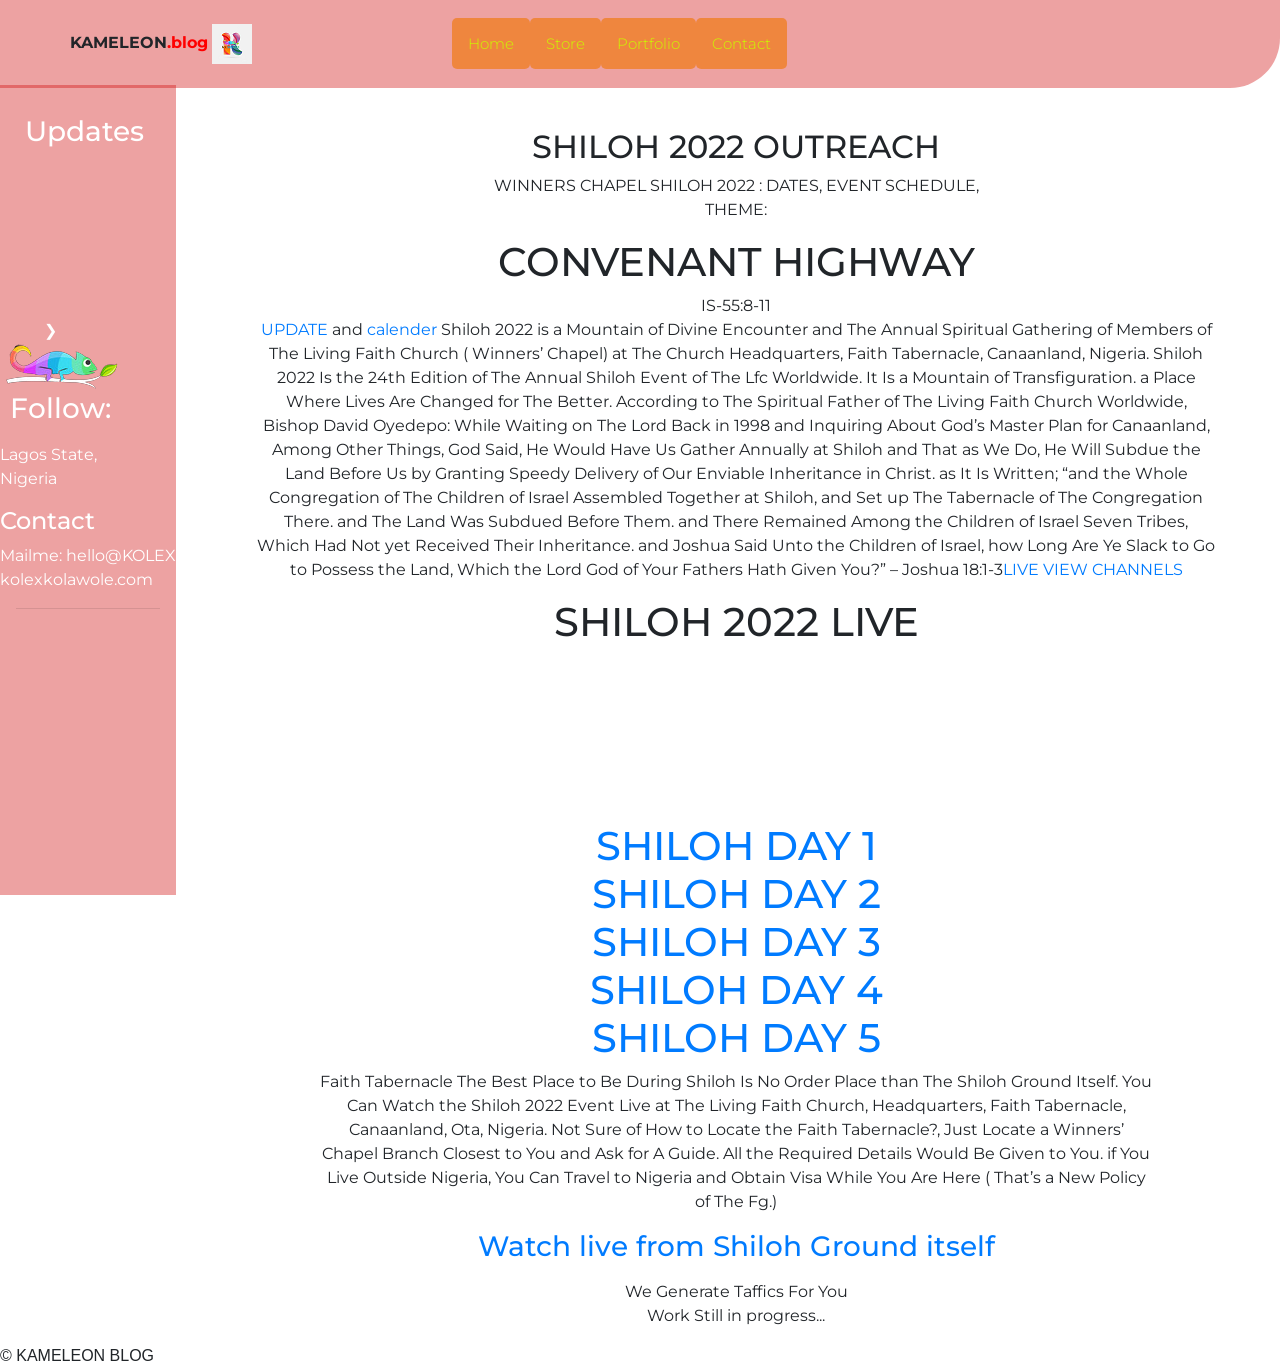
==== commit 9f15573e: "commit" ====
--- a/index.html
+++ b/index.html
@@ -180,13 +180,13 @@
   
     <div class="container">
       <h1>SHILOH 2022 LIVE</h1>
-      <p><h1><iframe height="300vh" width="500px" src="https://www.youtube.com/embed/0ELoJrTuR0Q" title="Shiloh 2022: Covenant Highways" frameborder="0" allow="accelerometer; autoplay; clipboard-write; encrypted-media; gyroscope; picture-in-picture" allowfullscreen></iframe>
+      <p><h1><iframe height="50%" src="https://www.youtube.com/embed/0ELoJrTuR0Q" title="Shiloh 2022: Covenant Highways" frameborder="0" allow="accelerometer; autoplay; clipboard-write; encrypted-media; gyroscope; picture-in-picture" allowfullscreen></iframe>
         <br>
         <a href="./shiloh1.html">SHILOH DAY 1 </a><br>
         <a href="./shiloh2.html">SHILOH DAY 2</a><br>
         <a href="./shiloh3.html">SHILOH DAY 3</a><br>
         <a href="./shiloh4.html">SHILOH DAY 4</a><br>
-        <a href="./shiloh5.html">SHILOH DAY 5</a>
+        <a href="./shiloh5.html">SHILOH DAY 5</a><br>
       </h1>
       </div>  
 
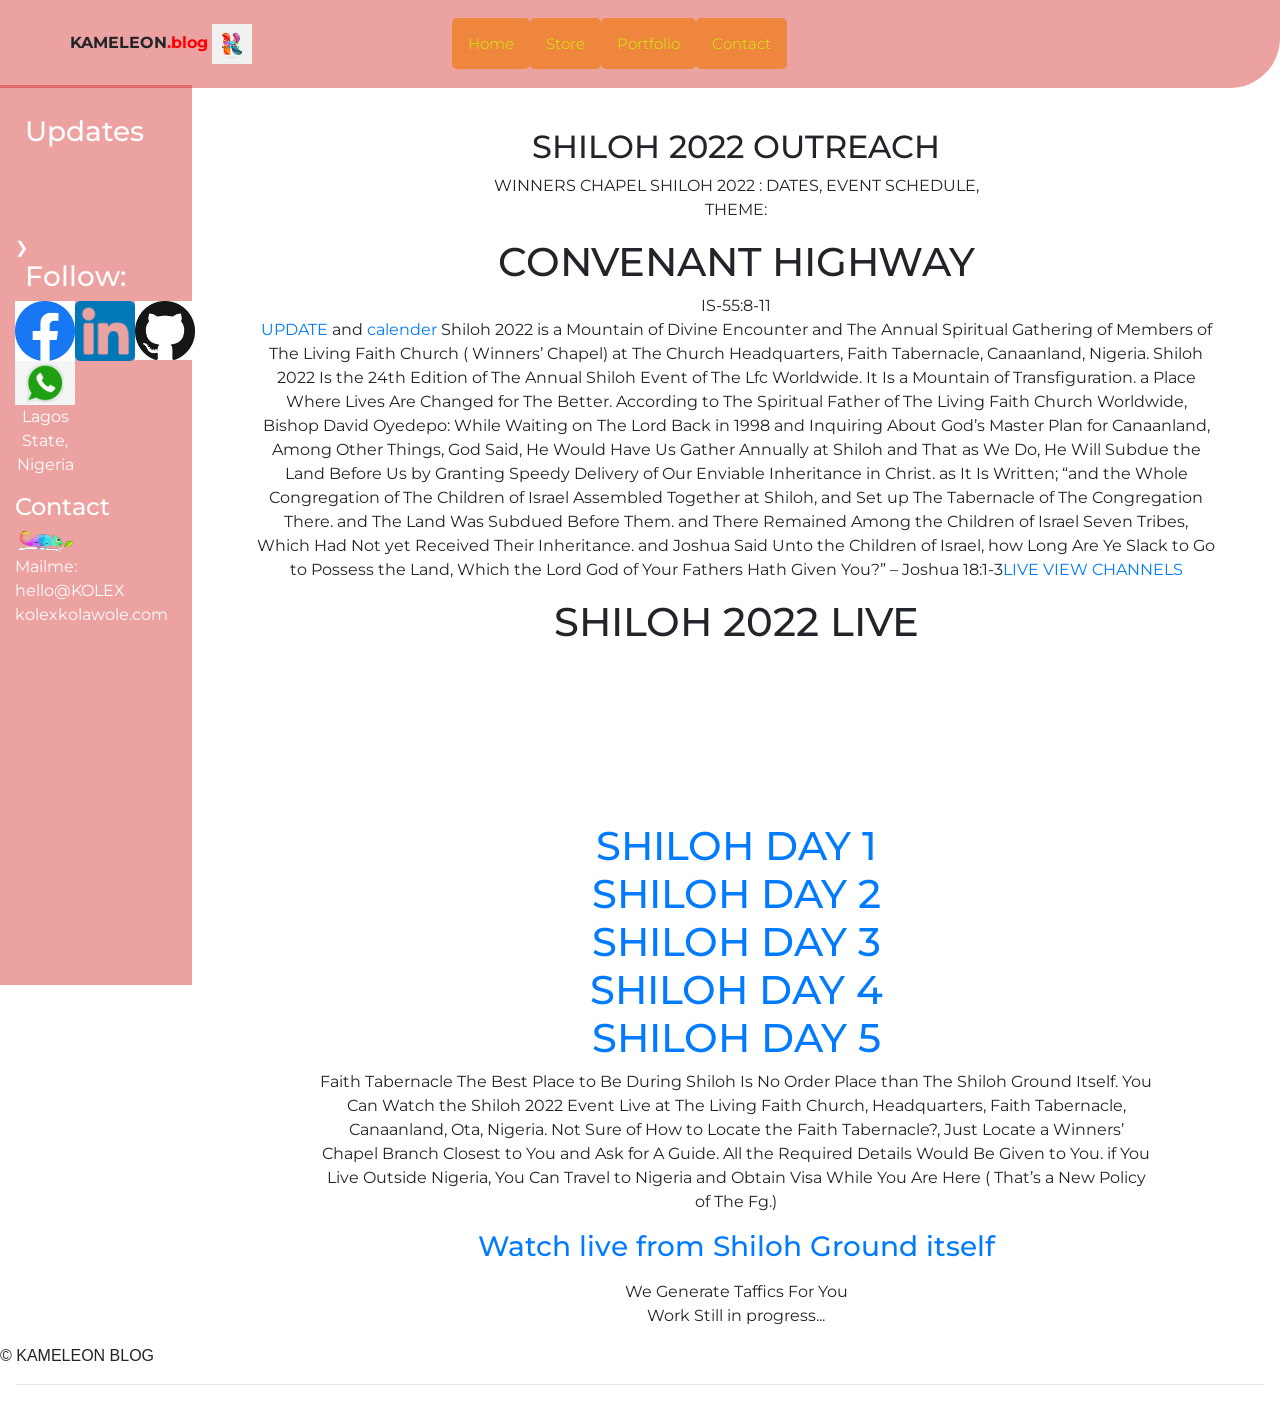
==== commit 21604803: "commit" ====
--- a/index.html
+++ b/index.html
@@ -215,17 +215,23 @@
             <p>We Generate Taffics For You<br>Work Still in progress...</p>
            
           </center>
+
+
+
+          
           </section>
+
         </main>
         <!-- <center><div class="mx-auto text-center copyright" text-align: center;> -->
           © KAMELEON BLOG 
-        </div>
+        <!-- </div> -->
       <!-- </center> -->
 <!-- </main> -->
 
 
 
 <div class="sideBar">
+  
    <div class="menuBox"> <h3 class="upper">Updates</h3> 
     <!-- <ul> <li class="loadPlayer" data-source="video url" data-type="mount" data-index="0"> <span class="material-symbols-outlined">..</span> ......</li> -->
   <!-- <li class="loadPlayer active" data-source="high.html" data-type="internal" data-index="1"> <span class="material-symbols-outlined">....</span> ..... </li> -->
@@ -242,35 +248,11 @@
 <!-- <li class="loadPlayer upper smfont" data-source="video url" data-type="mount"> <span class="material-symbols-outlined">......</span> ...... </li> -->
 <!-- <li class="loadPlayer upper smfont" data-source="video url" data-type="mount"> <span class="material-symbols-outlined">.....</span> ..... </li> </ul> </div> </div> -->
 
-  </div>
+  <!-- </div> -->
 
 
 <!-- Slideshow container -->
-<div class="slideshow-container">
-
-  <!-- Full-width images with number and caption text -->
-  <div class="mySlides fade">
-    <!-- <div class="numbertext">1 / 3</div> -->
-    <img src="/shiloh1.jpg" style="width:100%">
-    <!-- <div class="text">Caption Text</div> -->
-  </div>
-
-  <div class="mySlides fade">
-    <!-- <div class="numbertext">2 / 3</div> -->
-    <img src="/img/logo10.png" style="width:100%">
-    <!-- <div class="text">Caption Two</div> -->
-  </div>
-
-  <div class="mySlides fade">
-    <!-- <div class="numbertext">3 / 3</div> -->
-    <img src="/shiloh1.jpg" style="width:100%">
-    <!-- <div class="text">Caption Three</div> -->
-  </div>
-
-  <!-- Next and previous buttons -->
-  <!-- <a class="prev" onclick="plusSlides(-1)">&#10094;</a> -->
-  <a class="next" onclick="plusSlides(1)">&#10095;</a>
-</div>
+
 
 
 <!-- The dots/circles -->
@@ -292,25 +274,57 @@
 
 
 <section>
+  
 <footer class="footer my-container mx-auto">
   <div class="footer-flex-container text-center text-md-left">
       <div class="flex-1">
-          <img alt="" class="footer-logo" src="/img/kam.png"
+        </div>
+
+
+
+
+<div class="slideshow-container">
+
+  <!-- Full-width images with number and caption text -->
+  <div class="mySlides fade">
+    <!-- <div class="numbertext">1 / 3</div> -->
+    <img src="/shiloh1.jpg" style="width:100%">
+    <!-- <div class="text">Caption Text</div> -->
+  </div>
+
+  <div class="mySlides fade">
+    <!-- <div class="numbertext">2 / 3</div> -->
+    <img src="/img/logo10.png" style="width:100%">
+    <!-- <div class="text">Caption Two</div> -->
+  </div>
+
+  <div class="mySlides fade">
+    <!-- <div class="numbertext">3 / 3</div> -->
+    <img src="/shiloh1.jpg" style="width:100%">
+    <!-- <div class="text">Caption Three</div> -->
+  </div>
+
+  <!-- Next and previous buttons -->
+  <!-- <a class="prev" onclick="plusSlides(-1)">&#10094;</a> -->
+  <a class="next" onclick="plusSlides(1)">&#10095;</a>
+</div>
+
+
+
+
+      <h3>Follow:</h3>         
+      <div class="contact-icons">
+          <a target="_blank" href="https://tinyurl.com/3uazn6vr"> <img alt="fcb" src="./img/fcb.png"> </a>
+          <!-- <a target="_blank" href="https://tinyurl.com/yk6euwdh"> <img alt="twit" src="./img/twit.png"> </a> -->
+          <!-- <a target="_blank" href="https://tinyurl.com/4h92xjtu"> <img alt="inst" src="./img/inst.jpg"> </a> -->
+          <a target="_blank" href="https://tinyurl.com/ymzy5tyn"> <img alt="link" src="./img/Link.png"> </a>
+          <a target="_blank" href="https://tinyurl.com/46ym9v7j"> <img alt="git" src="./img/Git.png"> </a>
+        </div>
+          <a target="_blank" href="https://tinyurl.com/pv5mkze8"> <img alt="wat" src="./img/watsp.png"> </a>
+          <!-- <a target="_blank" href="https://www.youtube.com/@kolexutube4808"> <img alt="" src="./img/Yutu.jpg"> </a> -->
+
       </div>
-
-      <h3>Follow:</h3>
-      <div class="contact-icons">
-          <!-- <a target="_blank" href="https://tinyurl.com/3uazn6vr"> <img alt="" src="./img/fcb.png"> </a> -->
-          <!-- <a target="_blank" href="https://tinyurl.com/yk6euwdh"> <img alt="" src="./img/twit.png"> </a> -->
-          <!-- <a target="_blank" href="https://tinyurl.com/4h92xjtu"> <img alt="" src="./img/inst.jpg"> </a> -->
-          <!-- <a target="_blank" href="https://tinyurl.com/ymzy5tyn"> <img alt="" src="./img/Link.png"> </a> -->
-          <!-- <a target="_blank" href="https://tinyurl.com/46ym9v7j"> <img alt="" src="./img/Git.png"> </a> -->
-
-          <!-- <a target="_blank" href="https://tinyurl.com/pv5mkze8"> <img alt="" src="./img/watsp.png"> </a> -->
-          <!-- <a target="_blank" href="https://www.youtube.com/@kolexutube4808"> <img alt="" src="./img/Yutu.jpg"> </a> -->
-          <!-- <a href="#"> <img alt="" src="./img/kam.png"> </a> -->
-      </div>
-
+    
       <!-- <div class="flex-3">
           <h4>Links</h4>              
           <a href="/index.html">
@@ -321,10 +335,11 @@
           </a>
       </div> -->
 
-      <div class="flex-4 address">
+      <!-- <div class="flex-4 address"> -->
           
           <p>Lagos State,<br>Nigeria</p>
-          <p><h4>Contact</h4>
+          <p><h4>Contact</h4> <img alt="" class="footer-logo" src="/img/kam.png">
+
               <a href="mailto:kolexkolawole@gmail.com">
                   Mailme: hello@KOLEX
               </a>
--- a/static/css/style.css
+++ b/static/css/style.css
@@ -105,29 +105,29 @@
 
 
 .contact-icons{
-	width: 10px;
+	
   /* display: flex; */
-	height: 10px;
-margin: 10R;
+	width: 5%;
+/* margin: 10; */
+height: 5%;
 	/* box-sizing: border-box; */
 
 }
-/* @media screen and (max-width: 405px){
+ /* @media screen and (max-width: 405px){
   .heading-name{
     width: 90% !important;
-    /* display: flex; */
-    /* position: fixed; */
-
-  /* } */ */
+    display: flex;
+   position: fixed; 
+}  */
 
 /* @media screen and (max-width: 100%){
-  .header{
-    width: 65% !important;
-    /* display: flex; */
-    /* position: fixed; */
-
-  } */
-
+  .sidebar{
+    width: 50% !important;
+    display: flex; 
+    position: fixed; 
+
+  }
+} */
 
 /* header adjustment */
 a:hover{
@@ -364,36 +364,14 @@
 	color:#FF7A00 ;
 	text-decoration: none;
 }
-.slider-cont{
-	/* background-image: url("../images/background.png"); */
-	background-position: right top;
-    background-size: cover;
-    background-repeat: no-repeat;
-  
-   
-}
-.slider-cont .portfolio_link, .slider-cont .download_cv_link, .about_section .about_section_desc .about_section_main_desc .about_section_desc_link{
-	font-weight: 700;
-	font-size: 1rem;
-	line-height: 32px;
-	/* identical to box height */
-	color: #FFFFFF;
-	background: #FF7A00;
-	border-radius: 90px;
-	border-color: transparent;
-	padding: 0.8rem 1rem;
-}
-.slider-cont .download_cv_link {
-	background: #000000;;
-}
-.slider-cont .portfolio_link:hover, .slider-cont .download_cv_link:hover, .about_section .about_section_desc .about_section_main_desc .about_section_desc_link:hover {
-	box-shadow: rgba(60, 64, 67, 0.3) 0px 1px 2px 0px, rgba(60, 64, 67, 0.15) 0px 1px 3px 1px;
-}
-
-
-
-
-
+
+
+
+
+.contact-icons{
+  display: flex;
+  /* width: 20%; */
+}
 
 
 
@@ -411,12 +389,13 @@
 	/* margin-top: 90px; */
 }
 
- .sideBar, [data-is="mediacenter"] .sideBar {
+
+ .sideBar, [data-is="mediacenter"] .sideBar{
     position: fixed;
     /* left: 0px; */
     top: 85px;
-    /* width: 15%; */
-	height: 90%;
+    width: 15%;
+	  height: 100%;
     /* overflow: auto; */
     background-color: hwb(0 4% 19% / 0.376);
     text-align: center;
@@ -432,14 +411,17 @@
 }
  .sideBar *, [data-is="mediacenter"] .sideBar * {
     color: #FFF;
+    width: 60px;
+
+    
 }
 .sideBar .menuBox ul li {
     float: left;
-    width: 100%;
+    /* width: 100%; */
     padding: 10px 0px;
     cursor: pointer;
     border-radius: 3px;
-    margin-bottom: 2px;
+    margin-bottom: 30%;
 }
 
 
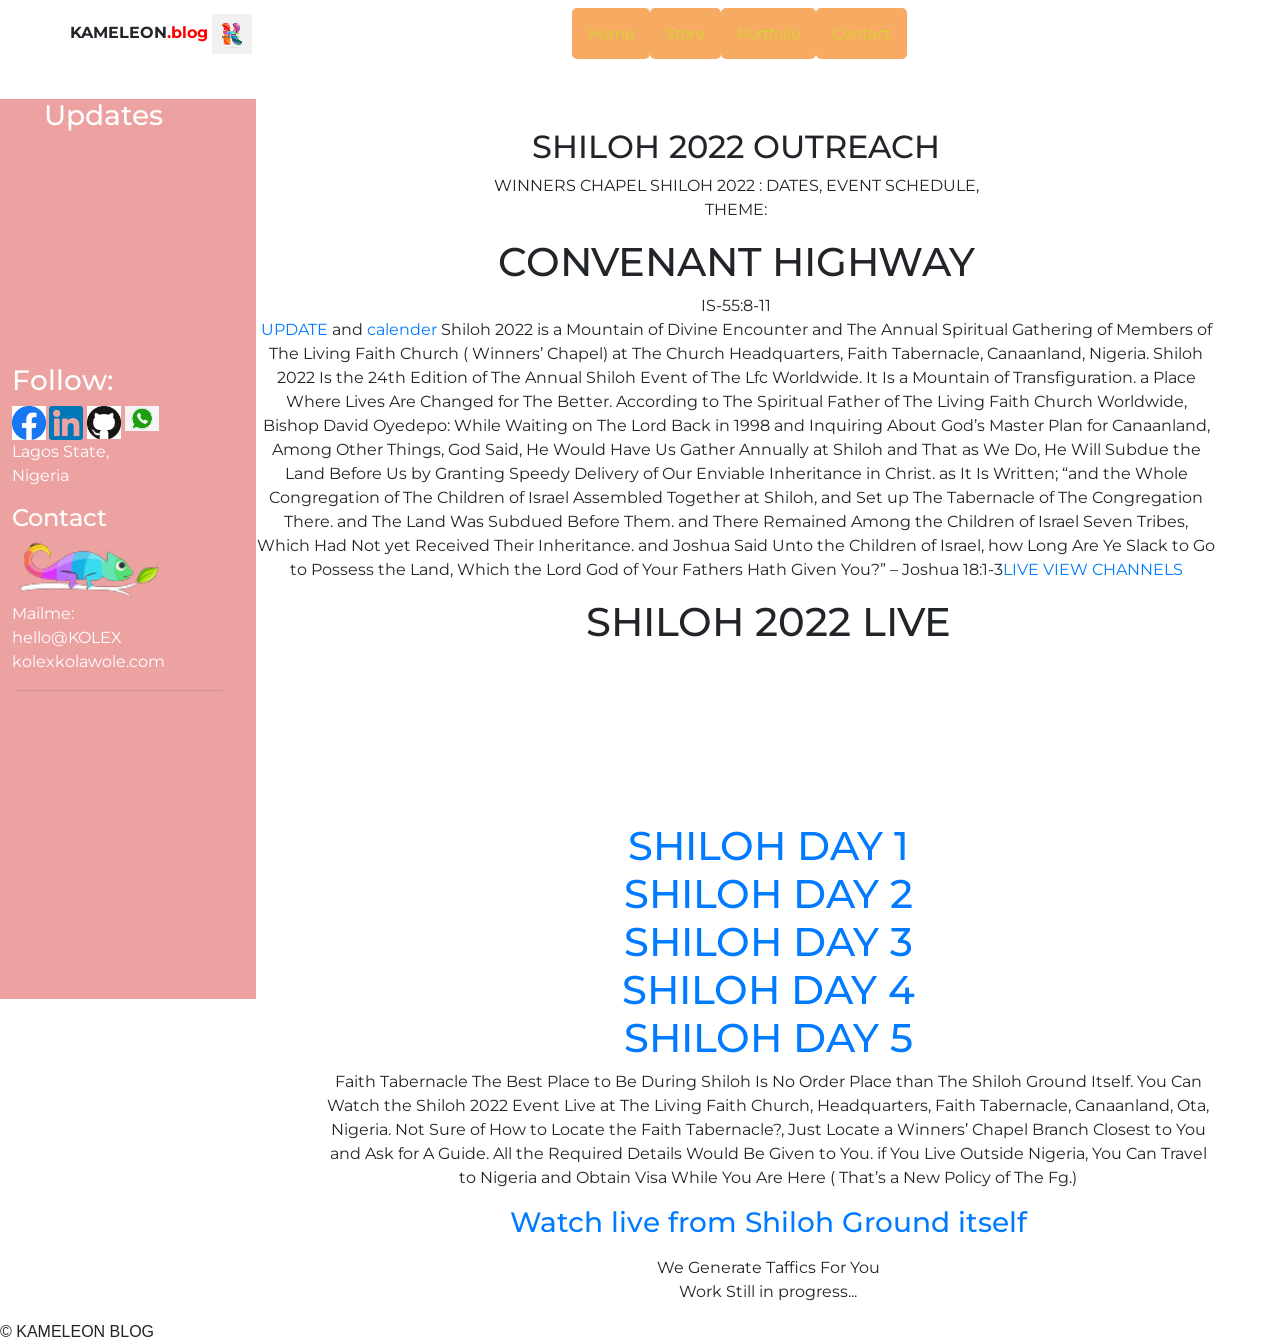
==== commit 49d85fdd: "commit" ====
--- a/index.html
+++ b/index.html
@@ -89,7 +89,7 @@
 <script async="" src="https://app.igniterfy.com/pixel/ygx5w3dodzptr9lbn658st7ogxn8il4a"></script>
 <!-- END Pixel Code -->
 
-<script> async="" src="https://api.countapi.xyz/hit/kolexkolawole.com/51d8bd2f-bc26-4eac-ad9f-ebc17d4f4824?callback=websiteVisits">
+<script async="" src="https://api.countapi.xyz/hit/kolexkolawole.com/51d8bd2f-bc26-4eac-ad9f-ebc17d4f4824?callback=websiteVisits">
 </script>
 
 <style type="text/css"></style><link href="https://app.igniterfy.com/themes/altum/assets/css/pixel.css" type="text/css" rel="stylesheet" media="screen,print"></head>
@@ -230,41 +230,6 @@
 
 
 
-<div class="sideBar">
-  
-   <div class="menuBox"> <h3 class="upper">Updates</h3> 
-    <!-- <ul> <li class="loadPlayer" data-source="video url" data-type="mount" data-index="0"> <span class="material-symbols-outlined">..</span> ......</li> -->
-  <!-- <li class="loadPlayer active" data-source="high.html" data-type="internal" data-index="1"> <span class="material-symbols-outlined">....</span> ..... </li> -->
-  <!-- <li class="loadPlayer" data-source="low.html" data-type="internal" data-index="2"> <span class="material-symbols-outlined">.....</span> ... </li> -->
-  <!-- <li class="loadPlayer" data-source="http://domimedia.org" data-type="external" data-index="3"> <span class="material-symbols-outlined">...</span> ... </li> -->
-  <!-- <li class="loadPlayer" data-source="video url" data-type="mount" data-index="4"> <span class="material-symbols-outlined">.....</span>...</li> -->
-  <!-- <li class="loadPlayer" data-source="video url" data-type="mount" data-index="5">....<span class="material-symbols-outlined">..</span> ..... </li> -->
-  <!-- <li class="loadPlayer" data-source="video url" data-type="mount" data-index="6"> <span class="material-symbols-outlined">.....</span> ...... </li> -->
-  <!-- <li class="loadPlayer" data-source="video url" data-type="mount" data-index="7"> <span class="material-symbols-outlined">...</span>................. </li> </ul> <br class="clear"> <br class="clear"> <h3 class="base5">Loaing......</h3> <ul>  -->
-    <!-- <li class="loadPlayer upper smfont" data-source="video url" data-type="mount"> <span class="material-symbols-outlined">.......</span>................ </li> -->
-    <!-- <li class="loadPlayer upper smfont" data-source="video url" data-type="mount"> <span class="material-symbols-outlined">........</span> .......</li> -->
-    <!-- <li class="loadPlayer upper smfont" data-source="video url" data-type="mount"> <span class="material-symbols-outlined">......</span> .... </li> -->
-    <!-- <li class="loadPlayer upper smfont" data-source="video url" data-type="mount"> <span class="material-symbols-outlined">.....</span>....</li> -->
-<!-- <li class="loadPlayer upper smfont" data-source="video url" data-type="mount"> <span class="material-symbols-outlined">......</span> ...... </li> -->
-<!-- <li class="loadPlayer upper smfont" data-source="video url" data-type="mount"> <span class="material-symbols-outlined">.....</span> ..... </li> </ul> </div> </div> -->
-
-  <!-- </div> -->
-
-
-<!-- Slideshow container -->
-
-
-
-<!-- The dots/circles -->
-<!-- <div style="text-align:center">
-  <span class="dot" onclick="currentSlide(1)"></span>
-  <span class="dot" onclick="currentSlide(2)"></span>
-  <span class="dot" onclick="currentSlide(3)"></span>
-</div> -->
-
-
-
-
 
 
 
@@ -274,7 +239,9 @@
 
 
 <section>
-  
+  <div class="sideBar">
+
+  <div class="menuBox"> <h3 class="upper">Updates</h3>
 <footer class="footer my-container mx-auto">
   <div class="footer-flex-container text-center text-md-left">
       <div class="flex-1">
@@ -304,13 +271,9 @@
     <!-- <div class="text">Caption Three</div> -->
   </div>
 
-  <!-- Next and previous buttons -->
-  <!-- <a class="prev" onclick="plusSlides(-1)">&#10094;</a> -->
-  <a class="next" onclick="plusSlides(1)">&#10095;</a>
-</div>
-
-
-
+
+
+<br>
 
       <h3>Follow:</h3>         
       <div class="contact-icons">
@@ -319,7 +282,7 @@
           <!-- <a target="_blank" href="https://tinyurl.com/4h92xjtu"> <img alt="inst" src="./img/inst.jpg"> </a> -->
           <a target="_blank" href="https://tinyurl.com/ymzy5tyn"> <img alt="link" src="./img/Link.png"> </a>
           <a target="_blank" href="https://tinyurl.com/46ym9v7j"> <img alt="git" src="./img/Git.png"> </a>
-        </div>
+        
           <a target="_blank" href="https://tinyurl.com/pv5mkze8"> <img alt="wat" src="./img/watsp.png"> </a>
           <!-- <a target="_blank" href="https://www.youtube.com/@kolexutube4808"> <img alt="" src="./img/Yutu.jpg"> </a> -->
 
@@ -372,8 +335,8 @@
       <p> kolexkolawole.com </p>
     </div> -->
     
-  <!-- </center> --> 
-</section>
+  <!-- </center>  -->
+
 
 
 <script>let slideIndex = 0;
--- a/static/css/style.css
+++ b/static/css/style.css
@@ -11,13 +11,13 @@
 
 main {
 	/* display: flex; */
-		width: 65%;
-		height: 80%;
+		width: 70%;
+		height: 90%;
 		justify-content: center;
 		margin-left: 25%;
 		margin-right: 5%;
 		animation: theme 21s linear infinite;
-		margin-top: 5px;
+		/* margin-top: 25%; */
 		/* &:before, */
 }
 
@@ -38,14 +38,15 @@
     animation: theme 21s linear infinite;
     /* margin-top: 5px; */
     /* &:before, */
-    &:after {
-        left: 15vw;
+  }
+  &:after {
+        /* left: 15vw; */
 
         /* content: ''; */
-        /* display: fieldset; */
-        /* position: fixed; */
-        /* z-index: -1; */
-        /* top: 0; */
+        display: fieldset;
+        position: fixed;
+        z-index: -1;
+        top: 0;
         /* width: 100vw;  // IE/Edge  */
         /* height: 100vh; // fallback  */
         /* width: 100vmax; */
@@ -53,8 +54,7 @@
         /* background: rgba(0,0,0,0.05); */
         /* animation: background 90s linear infinite; */
 	}
-}
-    
+
 
     &:before {
         right: 15vw;
@@ -77,15 +77,15 @@
     }
     
     50% {
-        background: hsl(279, 74%, 79%);
+        background: hsl(280, 30%, 76%);
     }
     
     66% {
-        background: #FA5374;
+        background: #e6bcc5;
     }    
     
     83% {
-        background: #E46653;
+        background: #6d6969;
     }
 
     100% {
@@ -121,23 +121,24 @@
 }  */
 
 /* @media screen and (max-width: 100%){
-  .sidebar{
-    width: 50% !important;
+  .sideBar{
+    width: 100% !important;
     display: flex; 
     position: fixed; 
 
-  }
-} */
+  } */
+
 
 /* header adjustment */
 a:hover{
 	text-decoration: none;
 }
 .header-section{
-	/* margin-top: -10px; */
+	margin-top: -10px;
 	position: fixed;
-	 z-index: 9999999;
-	background:  hwb(0 4% 19% / 0.376);
+	 /* z-index: 9999999; */
+	/* background:  hwb(0 4% 19% / 0.376); */
+  animation: theme 21s linear infinite;
 	width: 100%;
 	height: 5.5rem;
 	box-sizing: border-box;
@@ -154,9 +155,9 @@
 }
 
 
-element.style {
-    /* height: 100%; */
-}
+/* element.style {
+    height: 100%; */
+
 .heading_link {
     font-weight: 300;
     font-size: 1rem;
@@ -205,7 +206,7 @@
   /* line-height: 40px; */
   /* width: 208px; */
   /* height: 49px; */
-  margin-left: 200px;
+  margin-left: 25vw;
    /* margin-top: 0; */
   align-items: center;
   display: flex;
@@ -237,7 +238,7 @@
 
 .heading-name{
 	/* color: #000000; */
-	font-weight: 00;
+	/* font-weight: 00; */
 	font-size: 25px;
 	line-height: 40px;
 	/* width: 208px; */
@@ -262,7 +263,7 @@
 }
 
 .heading_link a{
-	color: #000000;
+	/* color: #000000; */
 	align-items: center;
 	padding: 1rem;
 }
@@ -291,12 +292,12 @@
 	padding: center;
 
 }
-.contact-button a:hover{
+/* .contact-button a:hover{
 	box-shadow: rgba(60, 64, 67, 0.3) 0px 1px 2px 0px, rgba(60, 64, 67, 0.15) 0px 1px 3px 1px;
-}
+} */
 
 .contact-button a{
-
+  
 	/* font-weight: 500; */
 	font-size:15px;
 	/* padding: 15px 15px; */
@@ -305,26 +306,25 @@
 	text-align: right;
 	/* line-height: 32px; */
 	/* identical to box height */
-	color: #cbf800 !important	;
+	color: #c4ec11 !important	;
 	cursor: pointer;
 	text-decoration: none;
 }
 
-.contact-button-1 a{
+/* .contact-button-1 a{ */
 
 	/* font-weight: 300; */
 	/* font-size: 16px; */
 	/* padding: 10px 20px; */
-	background: #85e903b2;
+	/* background: #85e903b2; */
 	/* border-radius: 90px; */
 	/* text-align: right; */
 	/* line-height: 32px; */
 	/* identical to box height */
-	color: #f00d0d !important	;
-	cursor: pointer;
-	text-decoration: none;
-}
-
+	/* color: #f00d0d !important	; */
+	/* cursor: pointer; */
+	/* text-decoration: none; */
+}
 
 
 
@@ -393,51 +393,29 @@
  .sideBar, [data-is="mediacenter"] .sideBar{
     position: fixed;
     /* left: 0px; */
-    top: 85px;
-    width: 15%;
+    top: 11%;
+    width: 20%;
 	  height: 100%;
+    animation: theme 20s linear infinite;
     /* overflow: auto; */
     background-color: hwb(0 4% 19% / 0.376);
     text-align: center;
 	display: block;
 }
-.sideBar .menuBox {
-    float: left;
-    width: calc(100% - 30px);
-    padding: 30px 15px;
+
+/* .sideBar .menuBox { */
+    /* float: left; */
+    /* width: calc(100% - 30px); */
+    /* padding: 30px 15px; */
 }
 .sideBar h3 {
-    margin-left: 10px;
+    /* margin-left: ; */
 }
  .sideBar *, [data-is="mediacenter"] .sideBar * {
     color: #FFF;
-    width: 60px;
-
-    
-}
-.sideBar .menuBox ul li {
-    float: left;
-    /* width: 100%; */
-    padding: 10px 0px;
-    cursor: pointer;
-    border-radius: 3px;
-    margin-bottom: 30%;
-}
-
-
-
-* {box-sizing:border-box}
-
-/* Slideshow container */
-.slideshow-container {
-  max-width: 100px;
-  position: relative;
-  /* margin: auto; */
-}
-
-/* Hide the images by default */
-.mySlides {
-  display: none;
+    width: 90%;
+
+    
 }
 
 
@@ -479,59 +457,12 @@
 
 
 
-/* Next & previous buttons */
-/* .prev, .next {
-  cursor: pointer;
-  position: absolute;
-  top: 50%;
-  width: auto;
-  margin-top: -22px;
-  padding: 16px;
-  color: white;
-  font-weight: bold;
-  font-size: 18px;
-  transition: 0.6s ease;
-  border-radius: 0 3px 3px 0;
-  user-select: none;
-} */
-
-/* Position the "next button" to the right */
-/* .next {
-  right: 0;
-  border-radius: 3px 0 0 3px;
-} */
-
-/* On hover, add a black background color with a little bit see-through */
-/* .prev:hover, .next:hover {
-  background-color: rgba(0,0,0,0.8);
-} */
-
-/* Caption text */
-/* .text {
-  color: #f2f2f2;
-  font-size: 15px;
-  padding: 8px 12px;
-  position: absolute;
-  bottom: 8px;
-  width: 100%;
-  text-align: center;
-} */
-
-/* Number text (1/3 etc) */
-/* .numbertext {
-  color: #f2f2f2;
-  font-size: 12px;
-  padding: 8px 12px;
-  position: absolute;
-  top: 0;
-} */
-
-
-
-
-
-
-
-
-
-
+
+
+
+
+
+
+
+
+
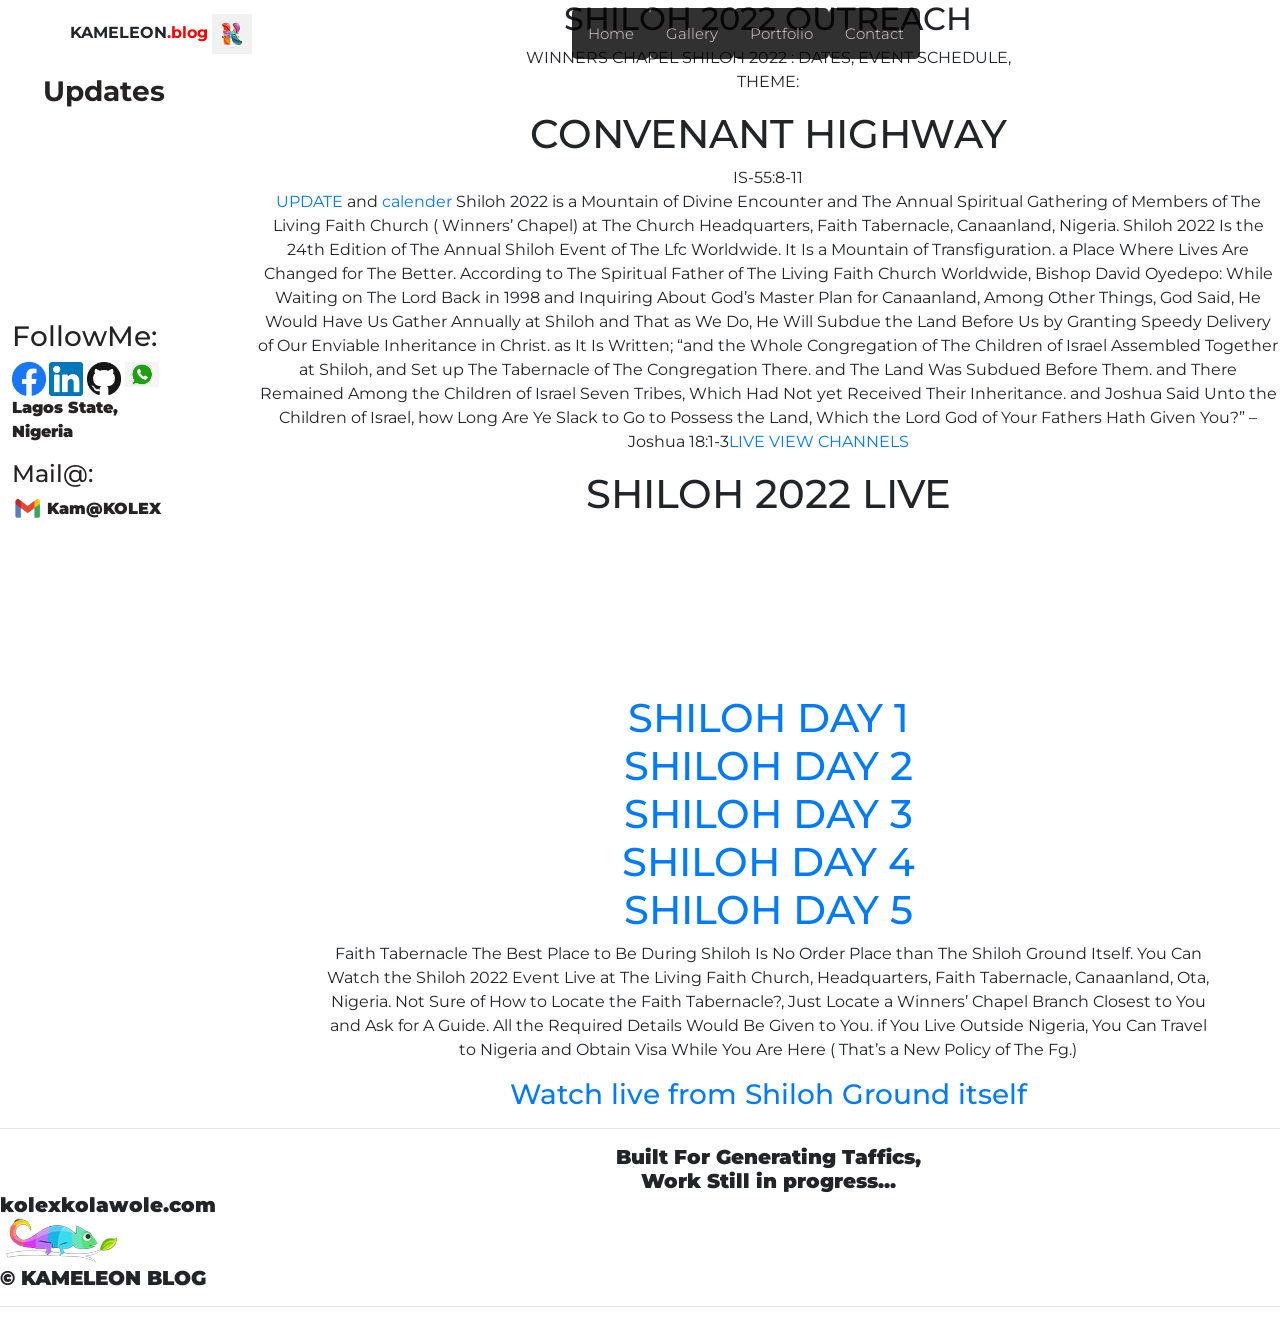
==== commit 58a4568e: "commit" ====
--- a/index.html
+++ b/index.html
@@ -95,6 +95,7 @@
 <style type="text/css"></style><link href="https://app.igniterfy.com/themes/altum/assets/css/pixel.css" type="text/css" rel="stylesheet" media="screen,print"></head>
 
 </head>
+
 <body>
 <!-- main menu section -->
 
@@ -118,15 +119,17 @@
        
           <img alt="" class="logo-img" src="./static/indeximg/logo0.png">
         </div>
-        <div class="header-list">
+        <div class="header-list nav">
+          
       <!-- <div class="col-md-2 col-6 heading-name"> -->
       <div class="col-md- 8 d-none  d-md-block">
         <div class="contact-button ">
         <ul class="nav justify-content-center heading_link" style="height:100%;">
+          
           <!-- <li class="nav-item" onclick="scroll_to_element('#blog', 1000)"><a class="nav-link ">Blog</a></li> -->
-          <li class="nav-item" onclick="scroll_to_element('#home', 1000)"><a href="index.html" class="nav_link">Home</a></li>
+          <li class="nav-item" onclick="scroll_to_element('#home', 1000)"><a href="index.html" class="nav_link">Home</b></a></li>
             <!-- <li class="nav-item" onclick="scroll_to_element('#services', 1000)"><a href="underconstruction" class="nav_link">Home</a></li> -->
-               <li class="nav-item" onclick="scroll_to_element('#about', 1000)"><a href="Underconstruction" class="nav_link">Store</a></li>
+               <li class="nav-item" onclick="scroll_to_element('#about', 1000)"><a href="Underconstruction" class="nav_link">Gallery</a></li>
                <li class="nav-item" onclick="scroll_to_element('#project', 1000)"><a href="./static/About/index.html" class="nav_link">Portfolio</a></li>
                <li class="nav-item" onclick="scroll_to_element('#project', 1000)"><a href="./cont/contact.html" class="nav_link">Contact</a></li>
 
@@ -146,12 +149,13 @@
 <!-- </div></div> -->
 </div>
 </header>
-
-<!-- <main> -->
+<main-1>
+
 <section class="hero-container">
-  <center>
+  
 
   <div class="hero">
+    
     <h2>SHILOH 2022 OUTREACH</h2>
     <p>WINNERS CHAPEL SHILOH 2022 : DATES, EVENT SCHEDULE, 
     <br>THEME: </p><h1>CONVENANT HIGHWAY</h1>IS-55:8-11<br><a href="https://www.thedevotionals.com.ng/wp-content/uploads/2022/11/Shilloh-2022-Official-Flyer-768x542.png">UPDATE</a> and <a href="https://www.thedevotionals.com.ng/wp-content/uploads/2022/11/Shiloh-2022-Timetable-1-768x527.jpeg">calender</a>
@@ -164,20 +168,18 @@
         While Waiting on The Lord Back in 1998 and Inquiring About God’s Master Plan for Canaanland, Among Other Things, God Said, He Would Have Us Gather Annually at Shiloh and That as We Do, He Will Subdue the Land Before Us by Granting Speedy Delivery of Our Enviable Inheritance in Christ. as It Is Written;
         
         “and the Whole Congregation of The Children of Israel Assembled Together at Shiloh, and Set up The Tabernacle of The Congregation There. and The Land Was Subdued Before Them. and There Remained Among the Children of Israel Seven Tribes, Which Had Not yet Received Their Inheritance. and Joshua Said Unto the Children of Israel, how Long Are Ye Slack to Go to Possess the Land, Which the Lord God of Your Fathers Hath Given You?” – Joshua 18:1-3<a href="./index.html">LIVE VIEW CHANNELS </a><p></p>
-      </center>
+      
 </div>
+
 <!-- <h3>This site has been visited <span id="visits"></span> times.</h3> -->
 </section>
+          
+
 <main>
+
 <section class="programs">
   
 <center>
-    
-
-
-
-    
-  
     <div class="container">
       <h1>SHILOH 2022 LIVE</h1>
       <p><h1><iframe height="50%" src="https://www.youtube.com/embed/0ELoJrTuR0Q" title="Shiloh 2022: Covenant Highways" frameborder="0" allow="accelerometer; autoplay; clipboard-write; encrypted-media; gyroscope; picture-in-picture" allowfullscreen></iframe>
@@ -212,7 +214,7 @@
               <img alt="" class="logo-img" src="./static/indeximg/shiloh1.jpg">
             </div>  -->
             <!-- <h3 class="heading-0">KA-MELEON BLOG CHANGES</h3> -->
-            <p>We Generate Taffics For You<br>Work Still in progress...</p>
+           
            
           </center>
 
@@ -222,16 +224,27 @@
           </section>
 
         </main>
-        <!-- <center><div class="mx-auto text-center copyright" text-align: center;> -->
-          © KAMELEON BLOG 
-        <!-- </div> -->
-      <!-- </center> -->
-<!-- </main> -->
-
-
-
-
-
+        <div><h5>
+         <b><hr> <center><div class="copyright">
+          <b>Built For Generating Taffics,<br><b>Work Still in progress...
+          </div> </center> <b>kolexkolawole.com</b>
+           <div class="copyright">
+            
+            </div>
+            <img alt="" class="footer-logo" src="/img/kam.png">
+            <br><b> © KAMELEON BLOG<hr>
+        </h5>
+      </div>
+      
+      
+        
+       
+      
+        
+
+
+
+         
 
 
 
@@ -241,7 +254,7 @@
 <section>
   <div class="sideBar">
 
-  <div class="menuBox"> <h3 class="upper">Updates</h3>
+  <div class="menuBox"> <h3 class="upper"><b>Updates</h3>
 <footer class="footer my-container mx-auto">
   <div class="footer-flex-container text-center text-md-left">
       <div class="flex-1">
@@ -253,29 +266,30 @@
 <div class="slideshow-container">
 
   <!-- Full-width images with number and caption text -->
-  <div class="mySlides fade">
-    <!-- <div class="numbertext">1 / 3</div> -->
-    <img src="/shiloh1.jpg" style="width:100%">
-    <!-- <div class="text">Caption Text</div> -->
-  </div>
+   <div class="mySlides fade">
+    
+     <!-- <div class="numbertext">1 / 3</div>  -->
+    <img src="/shiloh1.jpg"> 
+    <!-- <div class="text"> Shiloh 2022</div> -->
+   </div>  
 
   <div class="mySlides fade">
     <!-- <div class="numbertext">2 / 3</div> -->
-    <img src="/img/logo10.png" style="width:100%">
+    <img src="/img/logo10.png">
     <!-- <div class="text">Caption Two</div> -->
   </div>
 
-  <div class="mySlides fade">
-    <!-- <div class="numbertext">3 / 3</div> -->
-    <img src="/shiloh1.jpg" style="width:100%">
+  <!-- <div class="mySlides fade">Shiloh 2022
+     <div class="numbertext">3 / 3</div> -->
+    <!-- <img src="/shiloh.jpg" style="width:190px"> -->
     <!-- <div class="text">Caption Three</div> -->
-  </div>
+  <!-- </div>  -->
 
 
 
 <br>
 
-      <h3>Follow:</h3>         
+      <h3>FollowMe:</h3>         
       <div class="contact-icons">
           <a target="_blank" href="https://tinyurl.com/3uazn6vr"> <img alt="fcb" src="./img/fcb.png"> </a>
           <!-- <a target="_blank" href="https://tinyurl.com/yk6euwdh"> <img alt="twit" src="./img/twit.png"> </a> -->
@@ -298,26 +312,27 @@
           </a>
       </div> -->
 
-      <!-- <div class="flex-4 address"> -->
+      <div class="flex-4 address">
           
           <p>Lagos State,<br>Nigeria</p>
-          <p><h4>Contact</h4> <img alt="" class="footer-logo" src="/img/kam.png">
+          <p><h4>Mail@:</h4> 
 
               <a href="mailto:kolexkolawole@gmail.com">
-                  Mailme: hello@KOLEX
+                  	<a href="mailto:https://tinyurl.com/2h7hadte" target="_">
+                    <img src="/static/images/gmail-logo.png" alt="gmail logo" style="width: 30px;"> Kam@KOLEX
+                  </a>
+   
               </a>
-              <p> kolexkolawole.com </p>
+              
           </p>
       </div>
 
-      <div class="flex-5">
+      <!-- <div class="flex-5"> -->
          
       </div>
   </div>
 </div>
-  <div>
-      <hr class="m-3 md-0">
-  </div>
+  
 
   
 
@@ -353,6 +368,12 @@
     slides[slideIndex-1].style.display = "block";
     setTimeout(showSlides, 5000); // Change image every 2 seconds
   }</script>
-  
-
+ 
+
+
+
+
+
+ 
+</main-1>
 </body></html>
--- a/static/css/style.css
+++ b/static/css/style.css
@@ -5,6 +5,7 @@
 	box-sizing: border-box;
 	font-family: 'Montserrat';
 	font-style: normal;
+  
 	
 }
 
@@ -23,23 +24,32 @@
 
 
 /* body adjustment */
-body {
-  /* margin-top: 5%; */
-  
+
+main-1 .hero-container{
+  
+  /* background-image: cross-fade(./curve1.png); */
   box-sizing: border-box;
 	align-items: center;
-/* padding-left: 10%; */
-/* display: flex; */
-	/* width: 90%; */
+/* padding-right: 10%; */
+display: flex;
+	width: 80%;
 	height: 100%;
-	justify-content: center;
+  /* padding-top: 10px; */
+
+    margin-left: 20%;
+    
+    align-items: center;
+    text-align: center;
+	position: center;
+  justify-content: center;
+	
 	/* margin-left: 10%; */
 	/* margin-right: 5%; */
-    animation: theme 21s linear infinite;
+    animation: theme 35s linear infinite;
     /* margin-top: 5px; */
     /* &:before, */
   }
-  &:after {
+  ::after {
         /* left: 15vw; */
 
         /* content: ''; */
@@ -56,7 +66,7 @@
 	}
 
 
-    &:before {
+    ::before {
         right: 15vw;
         animation-delay: -30s;
         animation-direction: reverse;
@@ -68,23 +78,23 @@
         background: #1b2e2248;
     }
     
-    16% {
+    0% {
         background: #f7ca9062;
     }
     
-    33% {
+    30% {
         background: #2347385e;
     }
     
     50% {
-        background: hsl(280, 30%, 76%);
-    }
-    
-    66% {
-        background: #e6bcc5;
+        background: hsla(282, 7%, 55%, 0.324);
+    }
+    
+    50% {
+        background: #e6bcc546;
     }    
     
-    83% {
+    80% {
         background: #6d6969;
     }
 
@@ -104,6 +114,20 @@
 }
 
 
+
+
+.copyright{
+  /* display: flex; */
+  width: 70%;
+  height: 90%;
+  justify-content: center;
+  margin-left: 25%;
+  margin-right: 5%;
+  animation: theme 21s linear infinite;
+  /* margin-top: 25%; */
+  /* &:before, */
+
+}
 .contact-icons{
 	
   /* display: flex; */
@@ -176,21 +200,13 @@
     display: flex;
     -ms-flex-wrap: wrap;
     flex-wrap: wrap;
-    /* padding-left: 0; */
-    /* margin-bottom: 0; */
-    /* list-style: none; */
-}
-dl, ol, ul {
-    margin-top: 0;
-    margin-bottom: 1rem;
-}
-* {
-    font-family: 'Montserrat';
-    font-style: normal;
-}
-*, ::after, ::before {
-    box-sizing: border-box;
-}
+    padding-left: 0;
+    margin-bottom: 0;
+    list-style: none;
+}
+
+
+
 
 
 
@@ -298,16 +314,18 @@
 
 .contact-button a{
   
-	/* font-weight: 500; */
+	/* font-weight: 500px; */
 	font-size:15px;
 	/* padding: 15px 15px; */
-	background: #f175009d;
+	background:#000000ce;
 	border-radius: 5px;
 	text-align: right;
 	/* line-height: 32px; */
 	/* identical to box height */
-	color: #c4ec11 !important	;
+	color: #e5d1d1 !important	;
 	cursor: pointer;
+  
+
 	text-decoration: none;
 }
 
@@ -324,7 +342,7 @@
 	/* color: #f00d0d !important	; */
 	/* cursor: pointer; */
 	/* text-decoration: none; */
-}
+/* } */
 
 
 
@@ -361,7 +379,7 @@
 
 }
 .responsive_mobile_links ul li a:hover{
-	color:#FF7A00 ;
+	color:#ff0000 ;
 	text-decoration: none;
 }
 
@@ -374,47 +392,25 @@
 }
 
 
-
-
-
-
-.hero-container {
-    /* padding: 10px; */
-    /* width: 70%; */
-    margin-left: 20%;
-    margin-right: 5%;
-align-items: center;
-    text-align: center;
-	padding-top: 10%;
-	/* margin-top: 90px; */
-}
-
-
  .sideBar, [data-is="mediacenter"] .sideBar{
     position: fixed;
     /* left: 0px; */
-    top: 11%;
+    top: 75px;
     width: 20%;
-	  height: 100%;
-    animation: theme 20s linear infinite;
+	  height: 90%;
+    /* animation: theme 20s linear infinite; */
     /* overflow: auto; */
-    background-color: hwb(0 4% 19% / 0.376);
+    /* background-color: hwb(0 4% 19% / 0.376); */
     text-align: center;
 	display: block;
-}
-
-/* .sideBar .menuBox { */
-    /* float: left; */
-    /* width: calc(100% - 30px); */
-    /* padding: 30px 15px; */
-}
-.sideBar h3 {
-    /* margin-left: ; */
-}
+  /* float: left; */
+}
+
  .sideBar *, [data-is="mediacenter"] .sideBar * {
-    color: #FFF;
+    color: rgba(10, 7, 6, 0.89);
     width: 90%;
-
+    /* height: 50%; */
+    animation: theme 21s linear infinite;
     
 }
 
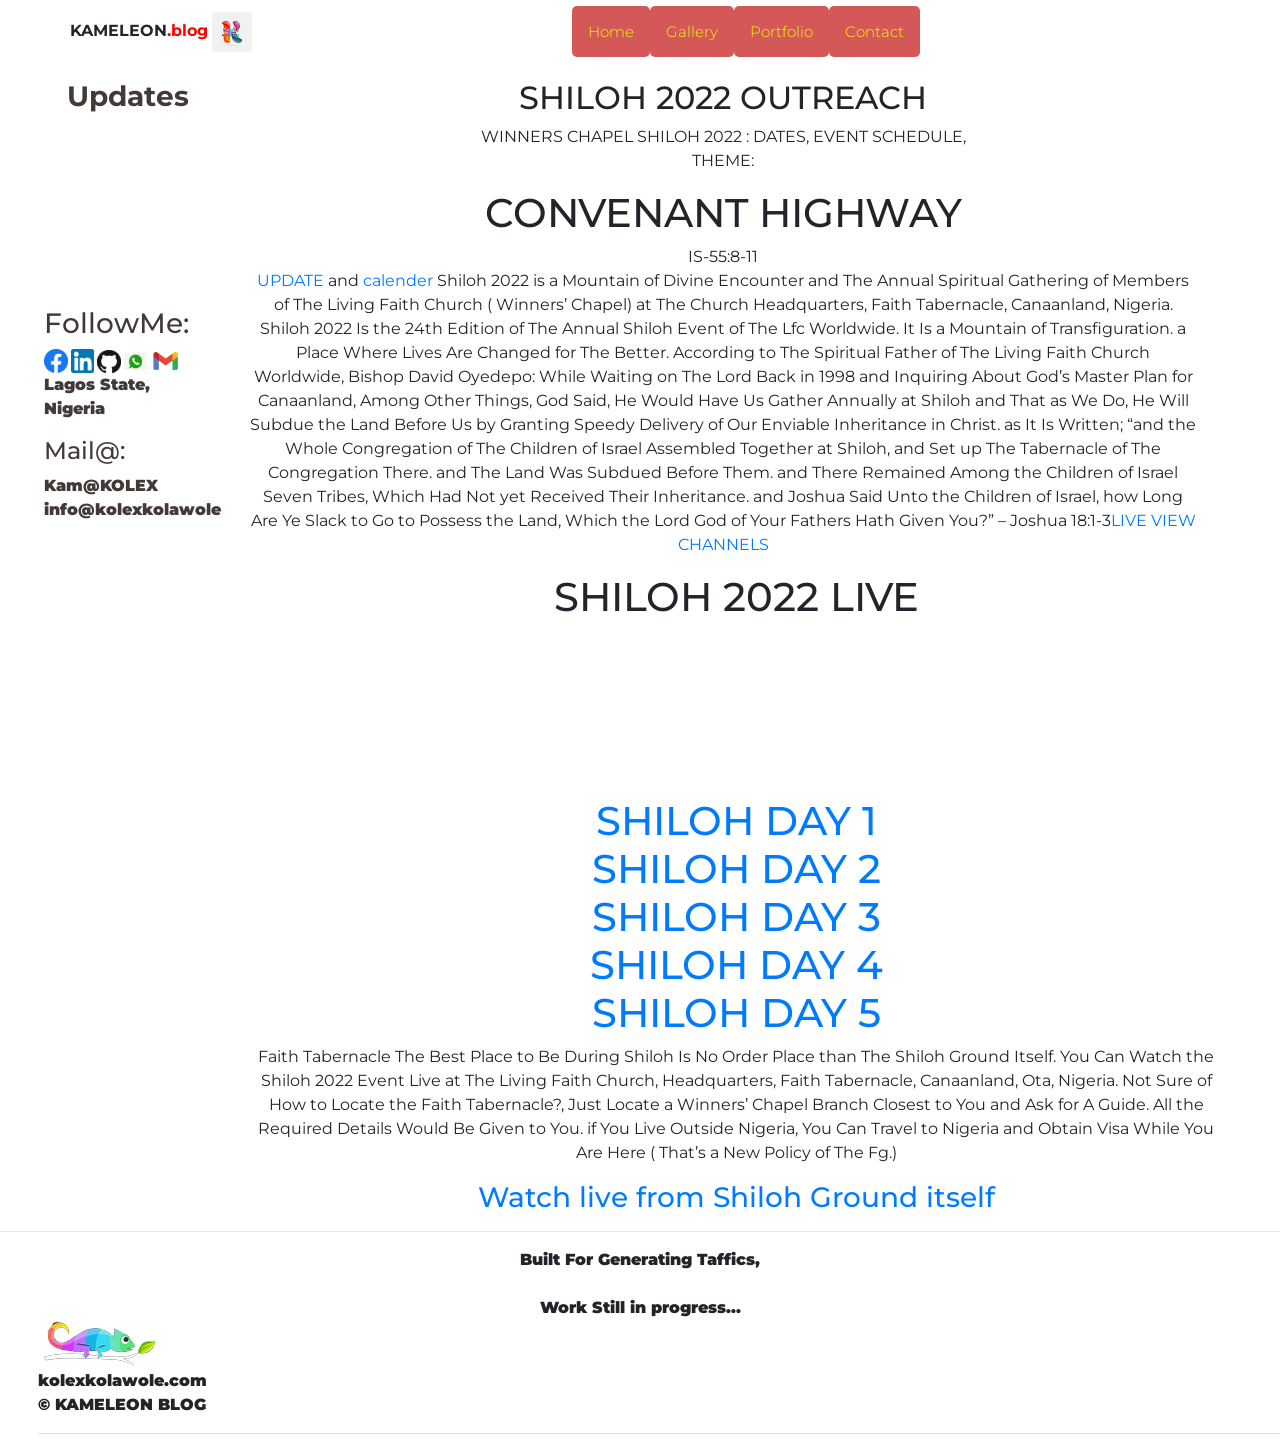
==== commit 886ddac5: "commit" ====
--- a/index.html
+++ b/index.html
@@ -224,37 +224,25 @@
           </section>
 
         </main>
-        <div><h5>
-         <b><hr> <center><div class="copyright">
-          <b>Built For Generating Taffics,<br><b>Work Still in progress...
-          </div> </center> <b>kolexkolawole.com</b>
-           <div class="copyright">
-            
-            </div>
+        
+         <b><hr> <center><div class="copyright-1">
+          <b>Built For Generating Taffics,<br><br><b>Work Still in progress...
+          
+          </div>
+          
+
+          <div class="copyright">
             <img alt="" class="footer-logo" src="/img/kam.png">
+            <br><b>kolexkolawole.com</b>
             <br><b> © KAMELEON BLOG<hr>
         </h5>
       </div>
-      
-      
-        
-       
-      
-        
-
-
-
-         
-
-
-
-
-
+    
 
 <section>
   <div class="sideBar">
 
-  <div class="menuBox"> <h3 class="upper"><b>Updates</h3>
+  <div class="menuBox"><center> <h3 class="upper"><b>Updates</h3>
 <footer class="footer my-container mx-auto">
   <div class="footer-flex-container text-center text-md-left">
       <div class="flex-1">
@@ -299,7 +287,7 @@
         
           <a target="_blank" href="https://tinyurl.com/pv5mkze8"> <img alt="wat" src="./img/watsp.png"> </a>
           <!-- <a target="_blank" href="https://www.youtube.com/@kolexutube4808"> <img alt="" src="./img/Yutu.jpg"> </a> -->
-
+          <a target="blank" href="mailto:kolexkolawole@gmail.com"><img src="/static/images/gmail-logo.png" alt="gmail logo" style="width: 30px;">
       </div>
     
       <!-- <div class="flex-3">
@@ -318,13 +306,11 @@
           <p><h4>Mail@:</h4> 
 
               <a href="mailto:kolexkolawole@gmail.com">
-                  	<a href="mailto:https://tinyurl.com/2h7hadte" target="_">
-                    <img src="/static/images/gmail-logo.png" alt="gmail logo" style="width: 30px;"> Kam@KOLEX
-                  </a>
-   
-              </a>
-              
-          </p>
+              <a href="mailto:https://tinyurl.com/2h7hadte" target="_">Kam@KOLEX
+        </a>
+              <a href="mailto:https://tinyurl.com/2h7hadte" target="_">info@kolexkolawole
+        </a>
+        </p>
       </div>
 
       <!-- <div class="flex-5"> -->
--- a/static/css/style.css
+++ b/static/css/style.css
@@ -5,19 +5,19 @@
 	box-sizing: border-box;
 	font-family: 'Montserrat';
 	font-style: normal;
-  
+  text-decoration: none;
 	
 }
 
 
-main {
+main{
 	/* display: flex; */
-		width: 70%;
+		width: 75%;
 		height: 90%;
 		justify-content: center;
-		margin-left: 25%;
+		margin-left: 20%;
 		margin-right: 5%;
-		animation: theme 21s linear infinite;
+		animation: theme 30s linear infinite;
 		/* margin-top: 25%; */
 		/* &:before, */
 }
@@ -25,19 +25,19 @@
 
 /* body adjustment */
 
-main-1 .hero-container{
+.hero-container{
   
   /* background-image: cross-fade(./curve1.png); */
   box-sizing: border-box;
 	align-items: center;
 /* padding-right: 10%; */
 display: flex;
-	width: 80%;
+	/* width: 79%; */
 	height: 100%;
-  /* padding-top: 10px; */
-
-    margin-left: 20%;
-    
+  /* padding-top: 7%; */
+
+    margin-left: 18%;
+    padding-right: 5%;
     align-items: center;
     text-align: center;
 	position: center;
@@ -45,7 +45,7 @@
 	
 	/* margin-left: 10%; */
 	/* margin-right: 5%; */
-    animation: theme 35s linear infinite;
+    /* animation: theme 35s linear infinite; */
     /* margin-top: 5px; */
     /* &:before, */
   }
@@ -75,31 +75,31 @@
 
 @keyframes theme {
     0% {
-        background: #1b2e2248;
+        background: #4d81601e;
     }
     
     0% {
-        background: #f7ca9062;
+        background: #9178571e;
     }
     
     30% {
-        background: #2347385e;
+        background: #4a678228;
     }
     
     50% {
-        background: hsla(282, 7%, 55%, 0.324);
+        background: hsla(282, 17%, 43%, 0.134);
     }
     
     50% {
-        background: #e6bcc546;
+        background: #8b5e6827;
     }    
     
     80% {
-        background: #6d6969;
+        background: #8d874f21;
     }
 
     100% {
-        background: #b374c31c;
+        background: #4b82791c;
     }
 }
 
@@ -114,29 +114,48 @@
 }
 
 
-
+.hero{
+padding-top: 8%;
+psoition: fixed;
+margin-left: 2%;
+margin-right: 2%;
+}
 
 .copyright{
   /* display: flex; */
-  width: 70%;
-  height: 90%;
-  justify-content: center;
-  margin-left: 25%;
-  margin-right: 5%;
-  animation: theme 21s linear infinite;
+  /* width: 70%; */
+  /* height: 90%; */
+  /* justify-content: center; */
+  margin-left: 3%;
+  /* margin-right: 5%; */
+  /* animation: theme 21s linear infinite; */
   /* margin-top: 25%; */
   /* &:before, */
-
-}
-.contact-icons{
+text-align: left;
+justify-content: left;
+position: left;
+}
+.copyright-1{
+  display: flex;
+  margin-left: 15%;
+  margin-right: 15%;
+text-align: center;
+justify-content: center;
+/* position: left; */
+}
+
+
+/* .contact-icons{ */
 	
   /* display: flex; */
-	width: 5%;
+	/* width: 5%; */
 /* margin: 10; */
-height: 5%;
+/* height: 5%; */
 	/* box-sizing: border-box; */
 
-}
+/* } */
+
+
  /* @media screen and (max-width: 405px){
   .heading-name{
     width: 90% !important;
@@ -157,12 +176,14 @@
 a:hover{
 	text-decoration: none;
 }
+
+
 .header-section{
-	margin-top: -10px;
+	margin-top: -12px;
 	position: fixed;
-	 /* z-index: 9999999; */
+	 z-index: 9999999;
 	/* background:  hwb(0 4% 19% / 0.376); */
-  animation: theme 21s linear infinite;
+  animation: theme 30s linear infinite;
 	width: 100%;
 	height: 5.5rem;
 	box-sizing: border-box;
@@ -204,13 +225,6 @@
     margin-bottom: 0;
     list-style: none;
 }
-
-
-
-
-
-
-
 
 
 .header-list{
@@ -229,10 +243,6 @@
   justify-content: center;
   }
 
-
-
-
-
 header ul li {
 	cursor: pointer;
 }
@@ -288,11 +298,6 @@
 	color:#FF7A00;
 }
 
-
-
-
-
-
 /* button adjustment */
 
 
@@ -302,7 +307,7 @@
 	/* margin-left: 30%; */
 	display: flex;
 	justify-content: center;
-	align-items: center;
+  align-items: center;
 	/* box-sizing: border-box; */
 	text-align: center;
 	padding: center;
@@ -317,15 +322,13 @@
 	/* font-weight: 500px; */
 	font-size:15px;
 	/* padding: 15px 15px; */
-	background:#000000ce;
+	background:#d34d4dee;
 	border-radius: 5px;
 	text-align: right;
 	/* line-height: 32px; */
 	/* identical to box height */
-	color: #e5d1d1 !important	;
+	color: #eeff06 !important	;
 	cursor: pointer;
-  
-
 	text-decoration: none;
 }
 
@@ -344,28 +347,6 @@
 	/* text-decoration: none; */
 /* } */
 
-
-
-
-
-
-
-
-
-
-
-
-
-
-
-
-
-
-
-
-
-
-
 .responsive_mobile_links ul li{
 	padding: 6px;
 }
@@ -383,9 +364,6 @@
 	text-decoration: none;
 }
 
-
-
-
 .contact-icons{
   display: flex;
   /* width: 20%; */
@@ -395,19 +373,19 @@
  .sideBar, [data-is="mediacenter"] .sideBar{
     position: fixed;
     /* left: 0px; */
-    top: 75px;
+    top: 80px;
     width: 20%;
-	  height: 90%;
+	  /* height: 100%; */
     /* animation: theme 20s linear infinite; */
     /* overflow: auto; */
     /* background-color: hwb(0 4% 19% / 0.376); */
-    text-align: center;
-	display: block;
+    /* text-align: center; */
+	/* display: block; */
   /* float: left; */
 }
 
  .sideBar *, [data-is="mediacenter"] .sideBar * {
-    color: rgba(10, 7, 6, 0.89);
+    color: rgba(44, 34, 31, 0.89);
     width: 90%;
     /* height: 50%; */
     animation: theme 21s linear infinite;
